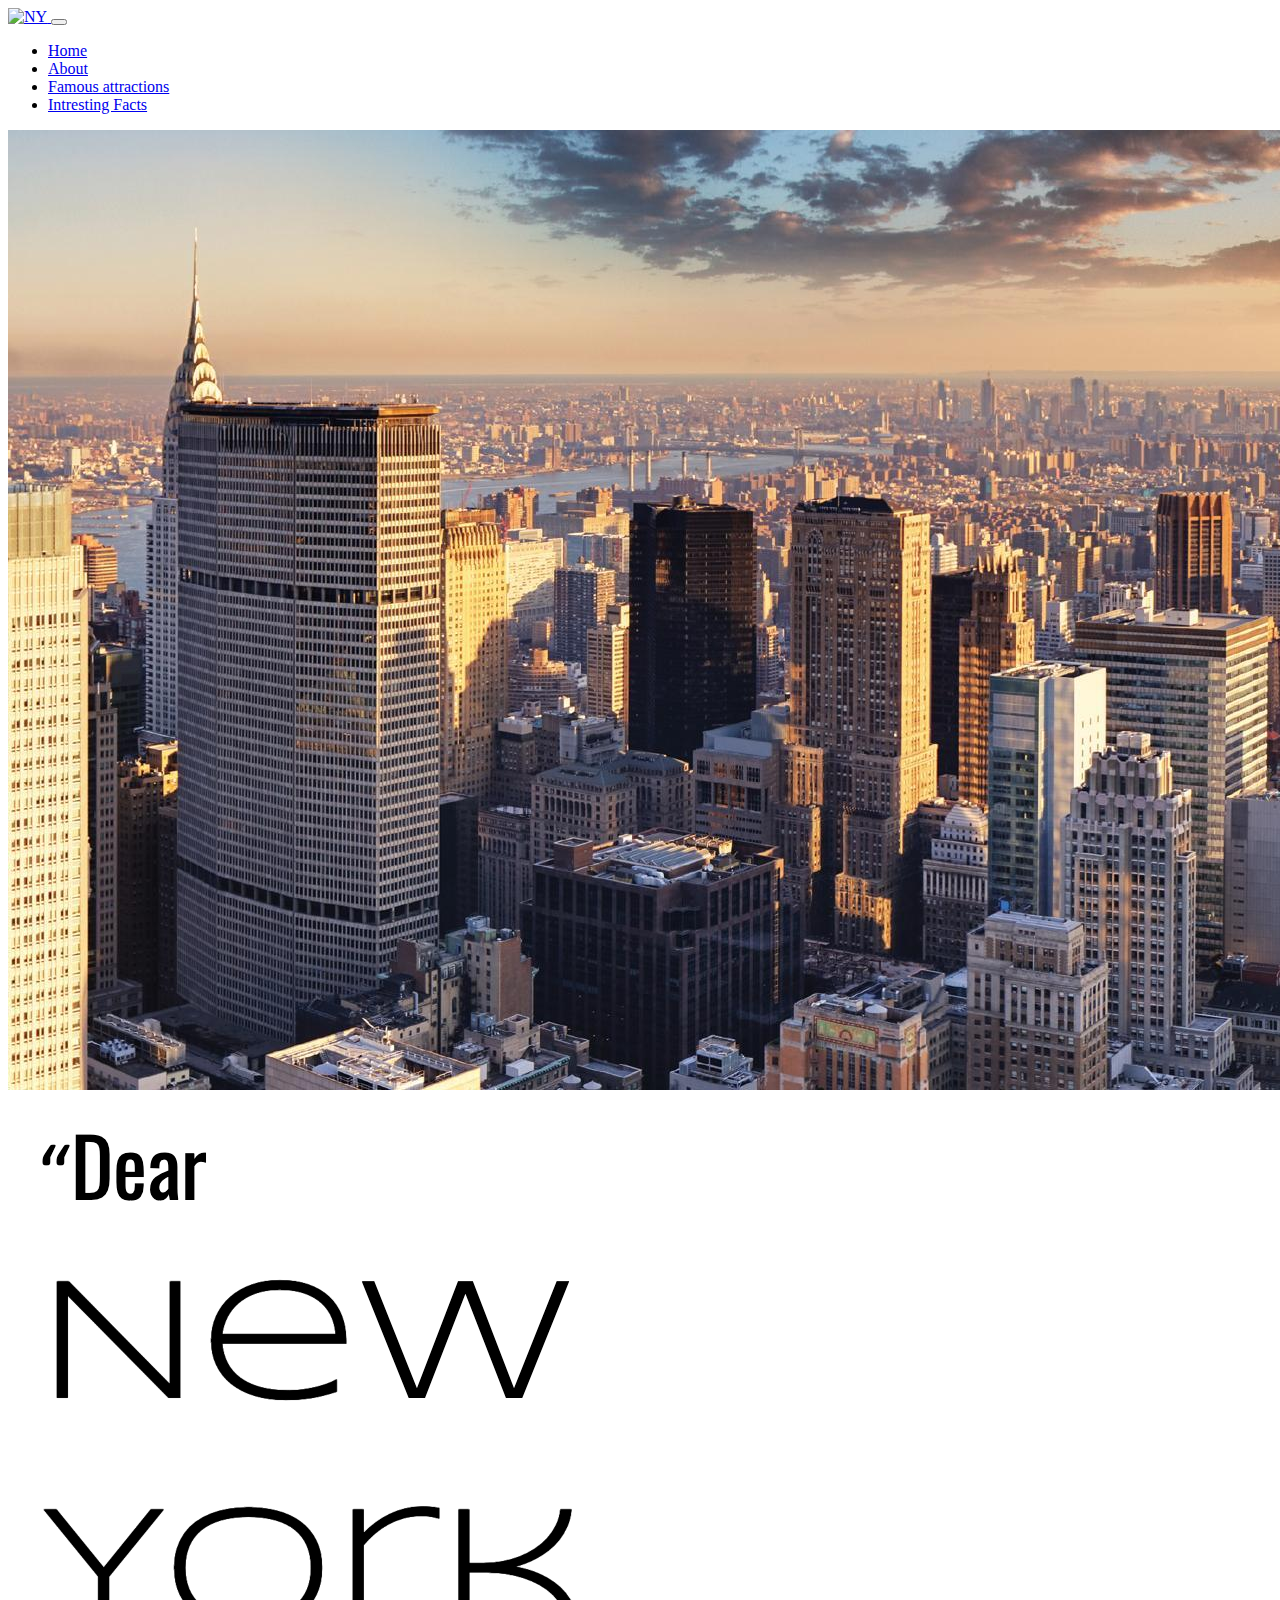
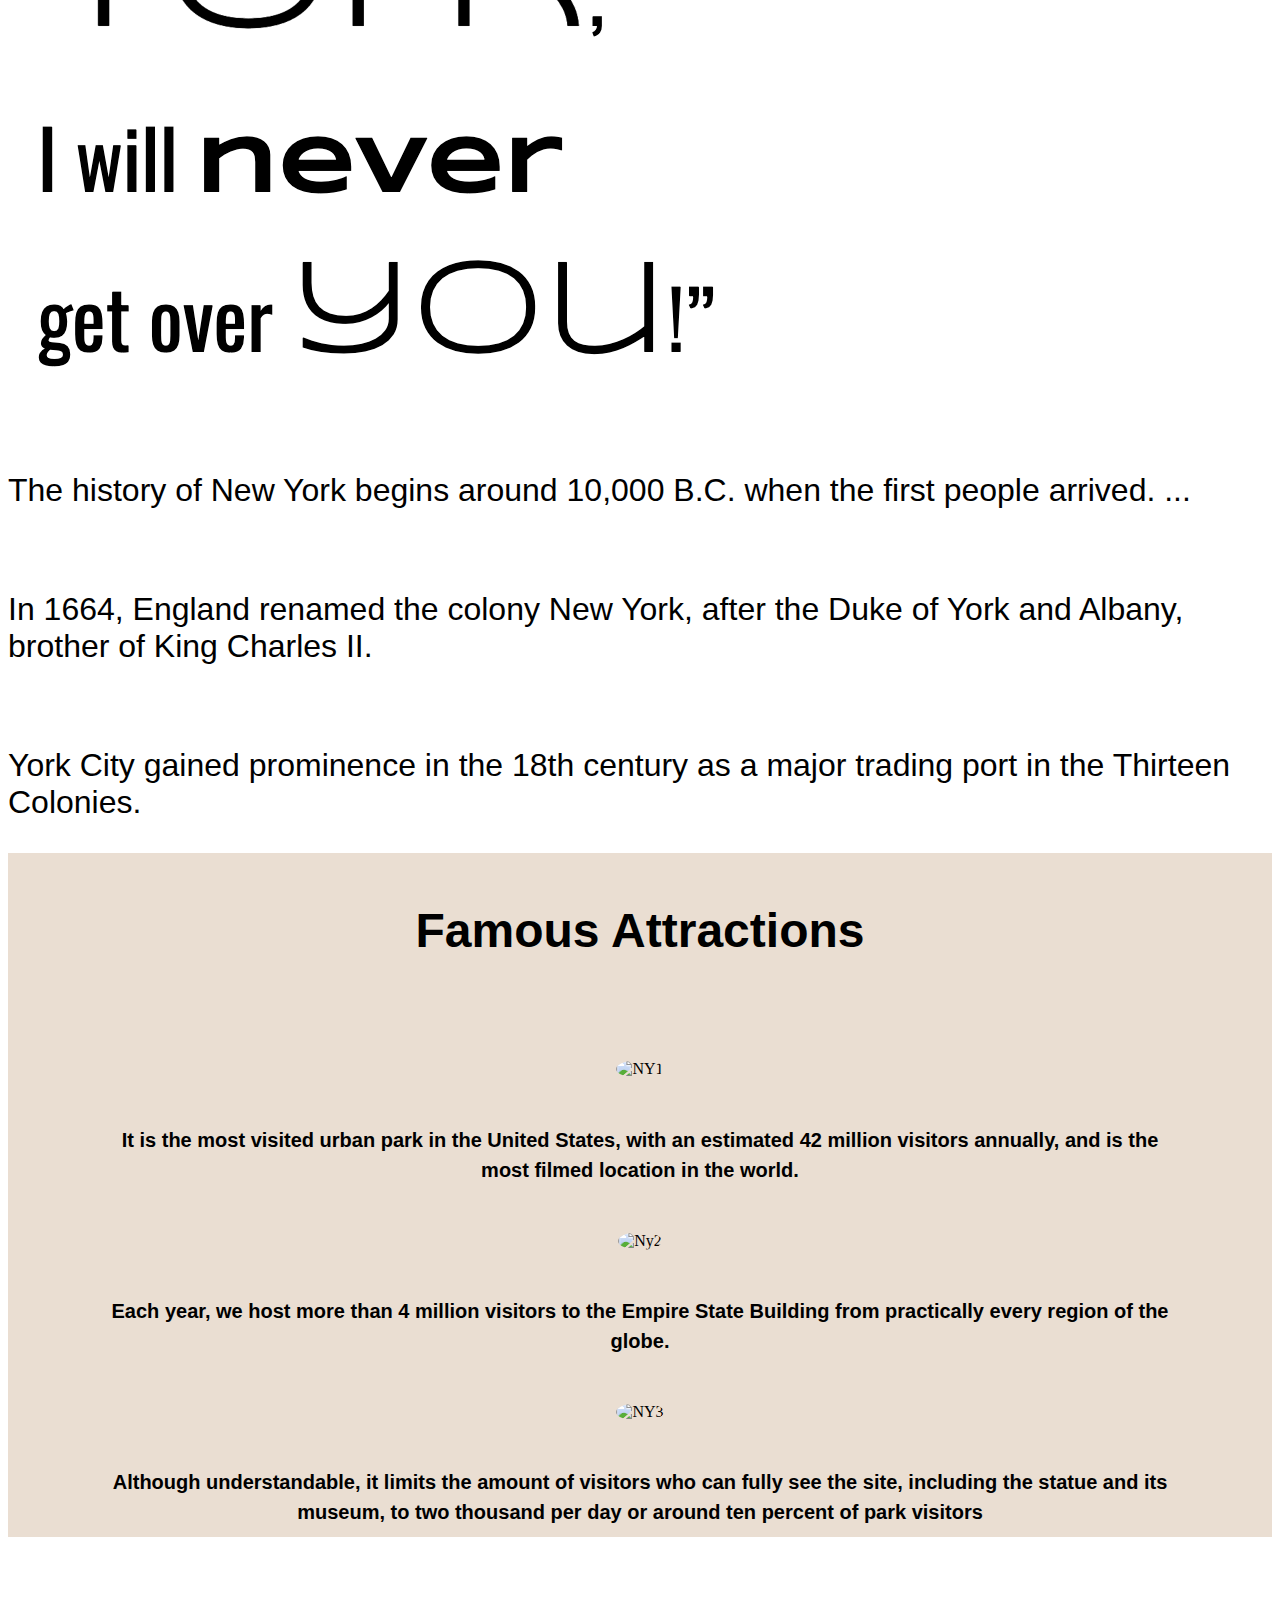
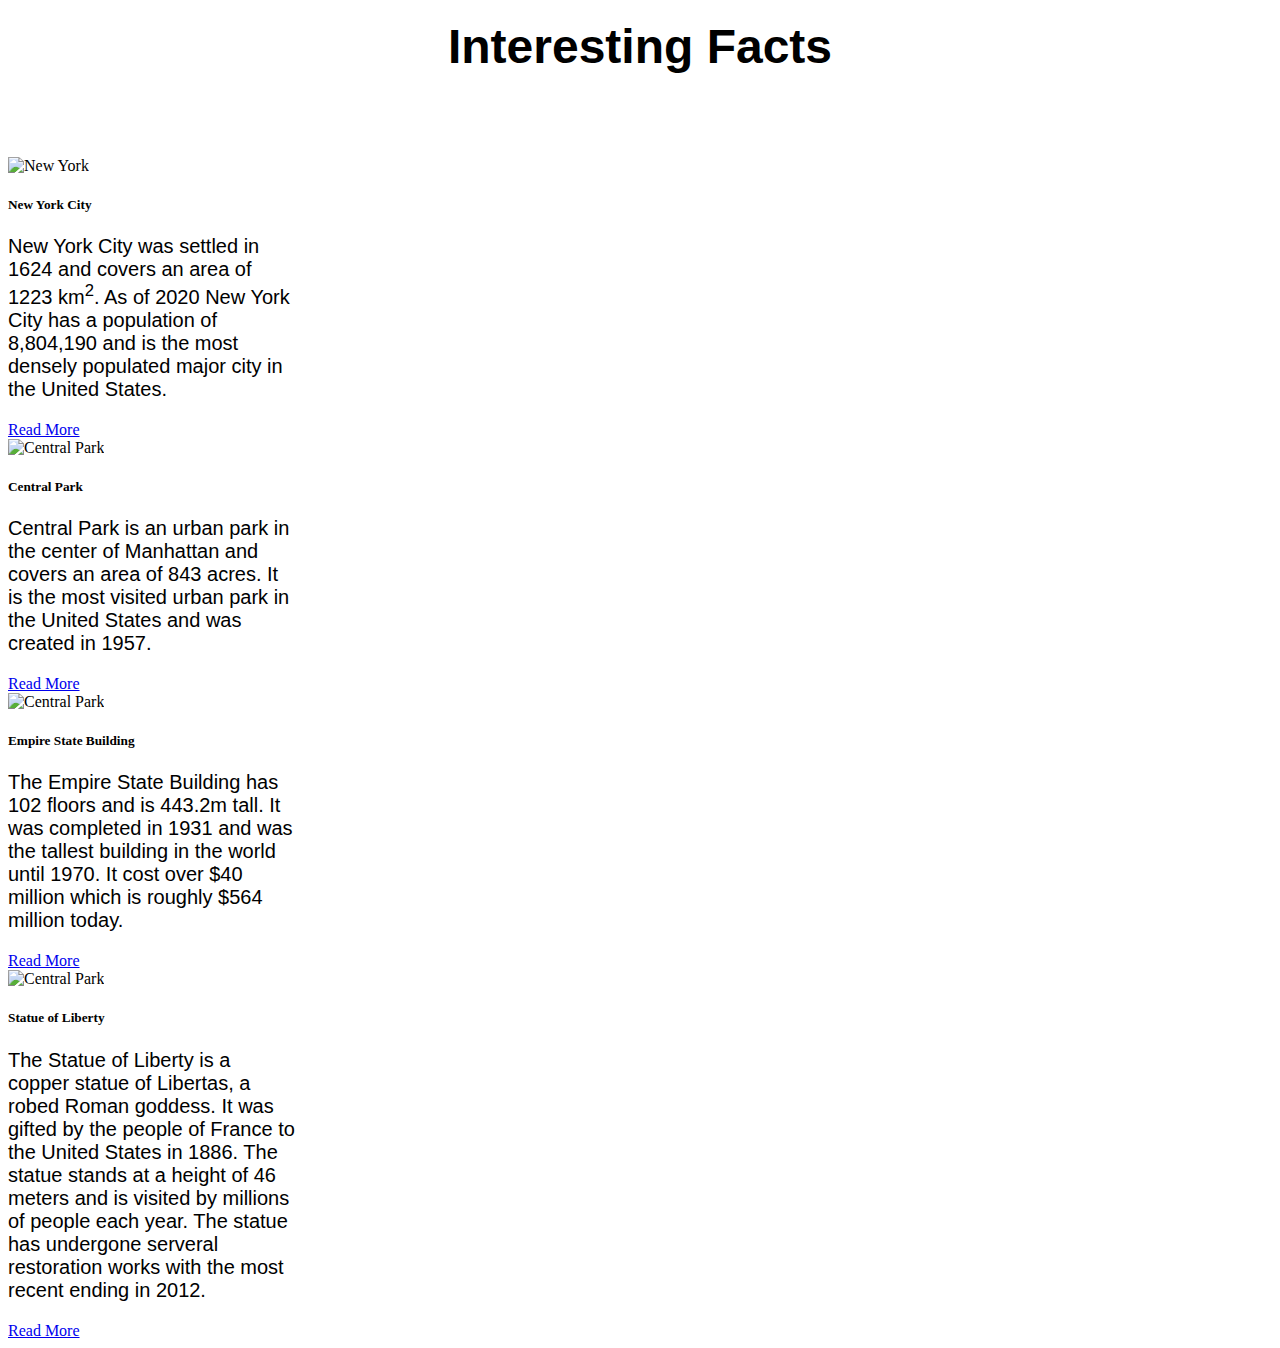
==== index.html @ 6ff28ce8 "added content" ====
<!DOCTYPE html>
<html>
    <head>
        <meta charset="utf-8">
        <meta name="viewport" content="width=device-width">
        <title>New York</title>
        <link rel="stylesheet" href="style.css">

        
        <link rel="stylesheet" href="https://cdnjs.cloudflare.com/ajax/libs/font-awesome/4.7.0/css/font-awesome.min.css">
        <script src="https://ajax.googleapis.com/ajax/libs/jquery/3.5.1/jquery.min.js"></script>
        <script src="https://cdnjs.cloudflare.com/ajax/libs/popper.js/1.16.0/umd/popper.min.js"></script>
        <script src="https://maxcdn.bootstrapcdn.com/bootstrap/4.5.2/js/bootstrap.min.js"></script>
        <link rel="stylesheet" href="style.css">
        <link href="https://cdn.jsdelivr.net/npm/bootstrap@5.1.3/dist/css/bootstrap.min.css" rel="stylesheet" integrity="sha384-1BmE4kWBq78iYhFldvKuhfTAU6auU8tT94WrHftjDbrCEXSU1oBoqyl2QvZ6jIW3" crossorigin="anonymous">
        <link rel="preconnect" href="https://fonts.googleapis.com">
        <link rel="preconnect" href="https://fonts.gstatic.com" crossorigin>
        <link href="https://fonts.googleapis.com/css2?family=Eczar:wght@500;600;700&display=swap" rel="stylesheet">
       
       
        <!-- Marina's styling -->
        <link href="http://fonts.cdnfonts.com/css/bohrdonni" rel="stylesheet">
        
        
        <!-- styling -->
    </head>

    <body>
        <!-- BOOTSTRAP 5 navbar -->
        <nav class="navbar navbar-expand-lg navbar-dark bg-dark">
            <div class="container-fluid">

              <a class="navbar-brand" href="#">
                <img src="images/NYlogo2.png" alt="NY" height="24" class="d-inline-block align-text-top">
              </a>

              <button class="navbar-toggler" type="button" data-bs-toggle="collapse" data-bs-target="#navbarNav" aria-controls="navbarNav" aria-expanded="false" aria-label="Toggle navigation">
                <span class="navbar-toggler-icon"></span>
              </button>

              <div class="collapse navbar-collapse" id="navbarNav">

                <ul class="navbar-nav me-auto mb-2 mb-lg-0">

                    <li class="nav-item">
                        <a class="nav-link active" aria-current="page" href="#home">Home</a>
                      </li>
                    <li class="nav-item">
                    <a class="nav-link active" aria-current="page" href="#about">About</a>
                  </li>
                  <li class="nav-item">
                    <a class="nav-link" href="#legends">Famous attractions</a>
                  </li>
                  <li class="nav-item">
                    <a class="nav-link" href="#facts">Intresting Facts</a>
                  </li>

              </div>

            </div>
          </nav>

        <!-- sections -->
        <div class="tab-content">

            <div id="home">
                <div>
                    <img class="NYintro" src="images/banner_new_york.jpeg" alt="New York picture">
                </div>


            </div>
            
 

        <div id="about">

            <div class="container">
                <div class="row">
                    <div class="col">
                        <img class="history" src="Screenshot 2021-11-25 at 15.51.31.png" alt="new york city">                    
                    </div>
                    <div class="col">
                        <!-- <h1>HISTORY</h1> -->
                        <p class="about-text">The history of New York begins around 10,000 B.C. when the first people arrived. ...</p>
                        <p class="about-text">In 1664, England renamed the colony New York, after the Duke of York and Albany, brother of King Charles II.</p>
                        <p class="about-text">York City gained prominence in the 18th century as a major trading port in the Thirteen Colonies.</p>
                    </div>
                </div>
            </div>
        
        </div>
            
         <div id="legends">
             <h1 class="h2title">Famous Attractions</h1>
             <div id="testimonial-carousel" class="carousel slide" data-bs-ride="carousel">
                            <div class="carousel-inner">
                                <div class="carousel-item active container-fluid">
                                    <img class="testimonial-image" src="images/NY_cp01.jpeg" alt="NY1">
                                    <h2 class="testimonial-text">It is the most visited urban park in the United States, with an estimated 42 million visitors annually, and is the most filmed location in the world.</h2>
                                </div>

                                <div class="carousel-item container-fluid">
                                    <img class="testimonial-image" src="images/NY_eb.jpeg" alt="Ny2">
                                    <h2 class="testimonial-text">Each year, we host more than 4 million visitors to the Empire State Building from practically every region of the globe.</h2>
                                    
                                    
                                </div>
                                <div class="carousel-item container-fluid">
                                    <img class="testimonial-image" src="images/NY_sl.jpeg" alt="NY3">
                                    <h2 class="testimonial-text"> Although understandable, it limits the amount of visitors who can fully see the site, including the statue and its museum, to two thousand per day or around ten percent of park visitors</h2>
                                    
                                </div>
                            </div>
                            <a class="carousel-control-prev" href="#testimonial-carousel" role="button" data-slide="prev">
                            <span class="carousel-control-prev-icon"></span>
                            </a>
                            <a class="carousel-control-next" href="#testimonial-carousel" role="button" data-slide="next">
                            <span class="carousel-control-next-icon"></span>
                            </a>
                            </div>
         </div>
        <h1>Interesting Facts</h1>
        <div id="facts" class="container"> 

            <div class="row">
                <div class="col">
                    <div class="card" style="width: 18rem;">
                        <img src="images/NewYorkCityCard.jpg" class="card-img-top" alt="New York">
                        <div class="card-body">
                          <h5 class="card-title">New York City</h5>
                          <p class="card-text">New York City was settled in 1624 and covers an area of 1223 km<sup>2</sup>. As of 2020 New York City has a population of 8,804,190 and is the most densely populated major city in the United States.</p>
                          <a href="https://en.wikipedia.org/wiki/New_York_City" class="btn btn-success">Read More</a>
                        </div>
                    </div>
                </div>

                <div class="col">
                    <div class="card" style="width: 18rem;">
                        <img src="images/CentralParkCard.jpg" class="card-img-top" alt="Central Park">
                        <div class="card-body">
                          <h5 class="card-title">Central Park</h5>
                          <p class="card-text">Central Park is an urban park in the center of Manhattan and covers an area of 843 acres. It is the most visited urban park in the United States and was created in 1957.</p>
                          <a href="https://en.wikipedia.org/wiki/Central_Park" class="btn btn-success">Read More</a>
                        </div>
                    </div>
                </div>
                <div class="col">
                    <div class="card" style="width: 18rem;">
                        <img src="images/EmpireStateBuildingCard.jpg" class="card-img-top" alt="Central Park">
                        <div class="card-body">
                          <h5 class="card-title">Empire State Building</h5>
                          <p class="card-text">The Empire State Building has 102 floors and is 443.2m tall. It was completed in 1931 and was the tallest building in the world until 1970. It cost over $40 million which is roughly $564 million today.</p>
                          <a href="https://en.wikipedia.org/wiki/Empire_State_Building" class="btn btn-success">Read More</a>
                        </div>
                    </div>
                </div>
                <div class="col">
                    <div class="card" style="width: 18rem;">
                        <img src="images/StatueOfLibertyCard.jpg" class="card-img-top" alt="Central Park">
                        <div class="card-body">
                          <h5 class="card-title">Statue of Liberty</h5>
                          <p class="card-text">The Statue of Liberty is a copper statue of Libertas, a robed Roman goddess. It was gifted by the people of France to the United States in 1886. The statue stands at a height of 46 meters and is visited by millions of people each year. The statue has undergone serveral restoration works with the most recent ending in 2012.</p>
                          <a href="https://en.wikipedia.org/wiki/Statue_of_Liberty" class="btn btn-success">Read More</a>
                        </div>
                    </div>
                </div>
            </div>
        </div>
        </div>
    </body>
</html>
---- style.css ----
.body {
    font-family:Verdana, Geneva, Tahoma, sans-serif;
    background-color:  #8a4501;
    text-align: center;
}

#home {
  text-align: center;
  size: 200%;
}


.img_car {
    border-radius: 50%;
}

.testimonial-text {
    font-size: 1rem;
    line-height: 1.5;
    padding: 10px 100px 10px 100px;
    font-family: 'BohrDonni', sans-serif;
    font-size: 20px;
  }
  
  .testimonial-image {
    margin: 40%;
    width: 20%;
    border-radius: 100%;
    margin: 20px;
  }
#testimonial-carousel{
    text-align: center;
}

/* .main_title {
    text-align: center;
    font-family: 'Eczar', serif;
    font-weight: 700;
    font-size: 64px;
    color: #5cb85c;
    margin-top: 8%;
    margin-bottom: 8%;
} */

.main_img {
   width: 80%;  
}

/* h2{
    font-family: 'BohrDonni', sans-serif;
    font-size: 3rem;
    text-align: center; */

h1{
    font-family: 'BohrDonni', sans-serif;
    font-size: 3rem;
    text-align: center;
    padding: 50px;
}

.history{
    size: 40%;
}

p{
    font-family: 'BohrDonni', sans-serif;
    font-size: 20px;

}
.about-text{
    font-family: 'BohrDonni', sans-serif;
    font-size: 32px;
    padding-top: 50px;

}
/* .h2title{
    font-size: 80px;
} */
#legends{
    background-color:#eaded2;
}
---- style.css ----
.body {
    font-family:Verdana, Geneva, Tahoma, sans-serif;
    background-color:  #8a4501;
    text-align: center;
}

#home {
  text-align: center;
  size: 200%;
}


.img_car {
    border-radius: 50%;
}

.testimonial-text {
    font-size: 1rem;
    line-height: 1.5;
    padding: 10px 100px 10px 100px;
    font-family: 'BohrDonni', sans-serif;
    font-size: 20px;
  }
  
  .testimonial-image {
    margin: 40%;
    width: 20%;
    border-radius: 100%;
    margin: 20px;
  }
#testimonial-carousel{
    text-align: center;
}

/* .main_title {
    text-align: center;
    font-family: 'Eczar', serif;
    font-weight: 700;
    font-size: 64px;
    color: #5cb85c;
    margin-top: 8%;
    margin-bottom: 8%;
} */

.main_img {
   width: 80%;  
}

/* h2{
    font-family: 'BohrDonni', sans-serif;
    font-size: 3rem;
    text-align: center; */

h1{
    font-family: 'BohrDonni', sans-serif;
    font-size: 3rem;
    text-align: center;
    padding: 50px;
}

.history{
    size: 40%;
}

p{
    font-family: 'BohrDonni', sans-serif;
    font-size: 20px;

}
.about-text{
    font-family: 'BohrDonni', sans-serif;
    font-size: 32px;
    padding-top: 50px;

}
/* .h2title{
    font-size: 80px;
} */
#legends{
    background-color:#eaded2;
}
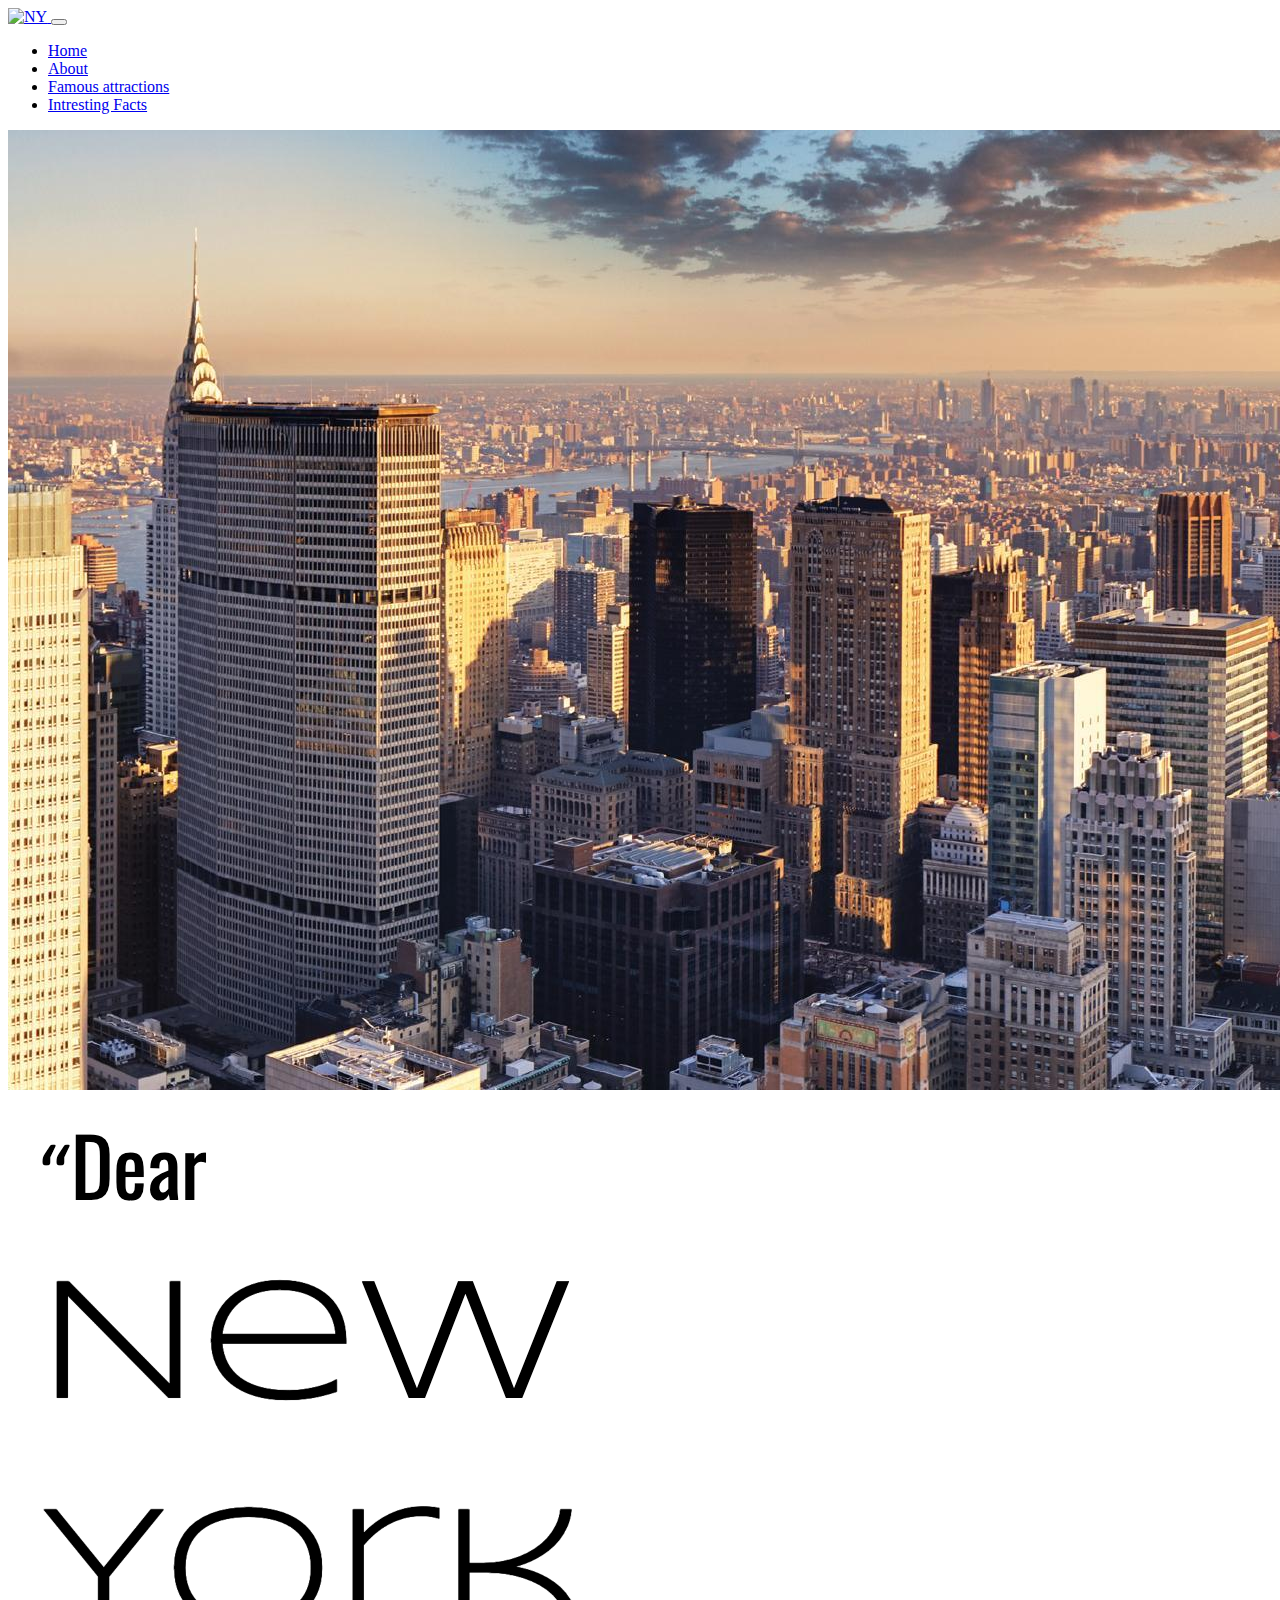
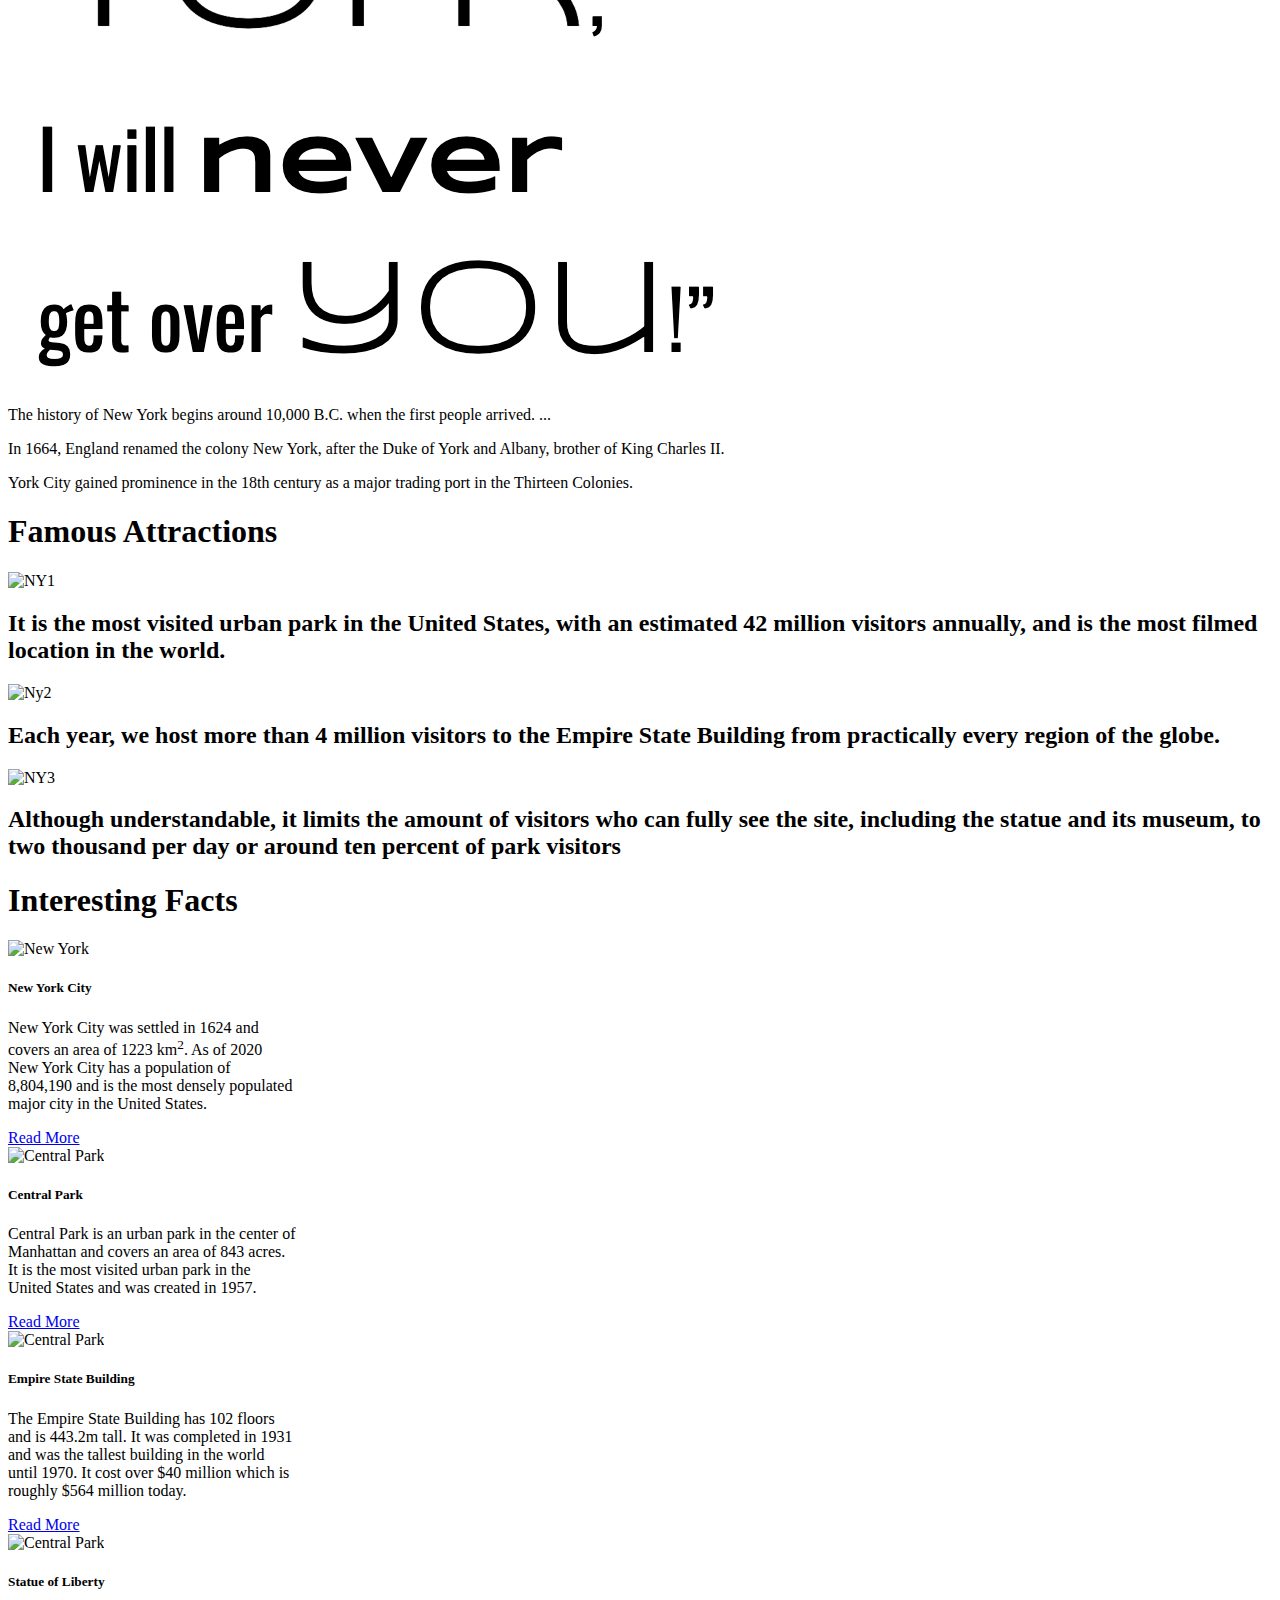
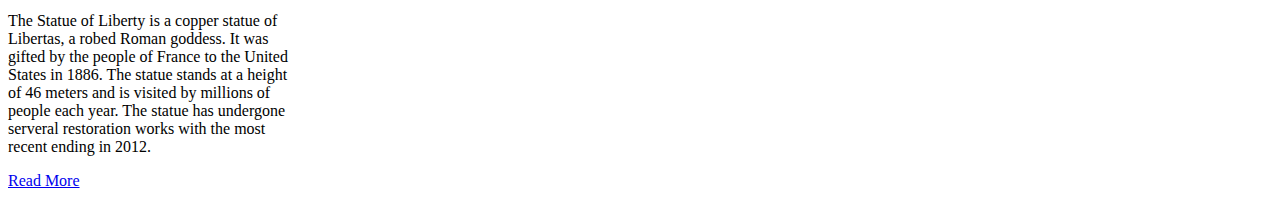
==== commit f5df7b3e: "Copy of original" ====
--- a/index.html
+++ b/index.html
@@ -1,172 +1,172 @@
-<!DOCTYPE html>
-<html>
-    <head>
-        <meta charset="utf-8">
-        <meta name="viewport" content="width=device-width">
-        <title>New York</title>
-        <link rel="stylesheet" href="style.css">
-
-        
-        <link rel="stylesheet" href="https://cdnjs.cloudflare.com/ajax/libs/font-awesome/4.7.0/css/font-awesome.min.css">
-        <script src="https://ajax.googleapis.com/ajax/libs/jquery/3.5.1/jquery.min.js"></script>
-        <script src="https://cdnjs.cloudflare.com/ajax/libs/popper.js/1.16.0/umd/popper.min.js"></script>
-        <script src="https://maxcdn.bootstrapcdn.com/bootstrap/4.5.2/js/bootstrap.min.js"></script>
-        <link rel="stylesheet" href="style.css">
-        <link href="https://cdn.jsdelivr.net/npm/bootstrap@5.1.3/dist/css/bootstrap.min.css" rel="stylesheet" integrity="sha384-1BmE4kWBq78iYhFldvKuhfTAU6auU8tT94WrHftjDbrCEXSU1oBoqyl2QvZ6jIW3" crossorigin="anonymous">
-        <link rel="preconnect" href="https://fonts.googleapis.com">
-        <link rel="preconnect" href="https://fonts.gstatic.com" crossorigin>
-        <link href="https://fonts.googleapis.com/css2?family=Eczar:wght@500;600;700&display=swap" rel="stylesheet">
-       
-       
-        <!-- Marina's styling -->
-        <link href="http://fonts.cdnfonts.com/css/bohrdonni" rel="stylesheet">
-        
-        
-        <!-- styling -->
-    </head>
-
-    <body>
-        <!-- BOOTSTRAP 5 navbar -->
-        <nav class="navbar navbar-expand-lg navbar-dark bg-dark">
-            <div class="container-fluid">
-
-              <a class="navbar-brand" href="#">
-                <img src="images/NYlogo2.png" alt="NY" height="24" class="d-inline-block align-text-top">
-              </a>
-
-              <button class="navbar-toggler" type="button" data-bs-toggle="collapse" data-bs-target="#navbarNav" aria-controls="navbarNav" aria-expanded="false" aria-label="Toggle navigation">
-                <span class="navbar-toggler-icon"></span>
-              </button>
-
-              <div class="collapse navbar-collapse" id="navbarNav">
-
-                <ul class="navbar-nav me-auto mb-2 mb-lg-0">
-
-                    <li class="nav-item">
-                        <a class="nav-link active" aria-current="page" href="#home">Home</a>
-                      </li>
-                    <li class="nav-item">
-                    <a class="nav-link active" aria-current="page" href="#about">About</a>
-                  </li>
-                  <li class="nav-item">
-                    <a class="nav-link" href="#legends">Famous attractions</a>
-                  </li>
-                  <li class="nav-item">
-                    <a class="nav-link" href="#facts">Intresting Facts</a>
-                  </li>
-
-              </div>
-
-            </div>
-          </nav>
-
-        <!-- sections -->
-        <div class="tab-content">
-
-            <div id="home">
-                <div>
-                    <img class="NYintro" src="images/banner_new_york.jpeg" alt="New York picture">
-                </div>
-
-
-            </div>
-            
- 
-
-        <div id="about">
-
-            <div class="container">
-                <div class="row">
-                    <div class="col">
-                        <img class="history" src="Screenshot 2021-11-25 at 15.51.31.png" alt="new york city">                    
-                    </div>
-                    <div class="col">
-                        <!-- <h1>HISTORY</h1> -->
-                        <p class="about-text">The history of New York begins around 10,000 B.C. when the first people arrived. ...</p>
-                        <p class="about-text">In 1664, England renamed the colony New York, after the Duke of York and Albany, brother of King Charles II.</p>
-                        <p class="about-text">York City gained prominence in the 18th century as a major trading port in the Thirteen Colonies.</p>
-                    </div>
-                </div>
-            </div>
-        
-        </div>
-            
-         <div id="legends">
-             <h1 class="h2title">Famous Attractions</h1>
-             <div id="testimonial-carousel" class="carousel slide" data-bs-ride="carousel">
-                            <div class="carousel-inner">
-                                <div class="carousel-item active container-fluid">
-                                    <img class="testimonial-image" src="images/NY_cp01.jpeg" alt="NY1">
-                                    <h2 class="testimonial-text">It is the most visited urban park in the United States, with an estimated 42 million visitors annually, and is the most filmed location in the world.</h2>
-                                </div>
-
-                                <div class="carousel-item container-fluid">
-                                    <img class="testimonial-image" src="images/NY_eb.jpeg" alt="Ny2">
-                                    <h2 class="testimonial-text">Each year, we host more than 4 million visitors to the Empire State Building from practically every region of the globe.</h2>
-                                    
-                                    
-                                </div>
-                                <div class="carousel-item container-fluid">
-                                    <img class="testimonial-image" src="images/NY_sl.jpeg" alt="NY3">
-                                    <h2 class="testimonial-text"> Although understandable, it limits the amount of visitors who can fully see the site, including the statue and its museum, to two thousand per day or around ten percent of park visitors</h2>
-                                    
-                                </div>
-                            </div>
-                            <a class="carousel-control-prev" href="#testimonial-carousel" role="button" data-slide="prev">
-                            <span class="carousel-control-prev-icon"></span>
-                            </a>
-                            <a class="carousel-control-next" href="#testimonial-carousel" role="button" data-slide="next">
-                            <span class="carousel-control-next-icon"></span>
-                            </a>
-                            </div>
-         </div>
-        <h1>Interesting Facts</h1>
-        <div id="facts" class="container"> 
-
-            <div class="row">
-                <div class="col">
-                    <div class="card" style="width: 18rem;">
-                        <img src="images/NewYorkCityCard.jpg" class="card-img-top" alt="New York">
-                        <div class="card-body">
-                          <h5 class="card-title">New York City</h5>
-                          <p class="card-text">New York City was settled in 1624 and covers an area of 1223 km<sup>2</sup>. As of 2020 New York City has a population of 8,804,190 and is the most densely populated major city in the United States.</p>
-                          <a href="https://en.wikipedia.org/wiki/New_York_City" class="btn btn-success">Read More</a>
-                        </div>
-                    </div>
-                </div>
-
-                <div class="col">
-                    <div class="card" style="width: 18rem;">
-                        <img src="images/CentralParkCard.jpg" class="card-img-top" alt="Central Park">
-                        <div class="card-body">
-                          <h5 class="card-title">Central Park</h5>
-                          <p class="card-text">Central Park is an urban park in the center of Manhattan and covers an area of 843 acres. It is the most visited urban park in the United States and was created in 1957.</p>
-                          <a href="https://en.wikipedia.org/wiki/Central_Park" class="btn btn-success">Read More</a>
-                        </div>
-                    </div>
-                </div>
-                <div class="col">
-                    <div class="card" style="width: 18rem;">
-                        <img src="images/EmpireStateBuildingCard.jpg" class="card-img-top" alt="Central Park">
-                        <div class="card-body">
-                          <h5 class="card-title">Empire State Building</h5>
-                          <p class="card-text">The Empire State Building has 102 floors and is 443.2m tall. It was completed in 1931 and was the tallest building in the world until 1970. It cost over $40 million which is roughly $564 million today.</p>
-                          <a href="https://en.wikipedia.org/wiki/Empire_State_Building" class="btn btn-success">Read More</a>
-                        </div>
-                    </div>
-                </div>
-                <div class="col">
-                    <div class="card" style="width: 18rem;">
-                        <img src="images/StatueOfLibertyCard.jpg" class="card-img-top" alt="Central Park">
-                        <div class="card-body">
-                          <h5 class="card-title">Statue of Liberty</h5>
-                          <p class="card-text">The Statue of Liberty is a copper statue of Libertas, a robed Roman goddess. It was gifted by the people of France to the United States in 1886. The statue stands at a height of 46 meters and is visited by millions of people each year. The statue has undergone serveral restoration works with the most recent ending in 2012.</p>
-                          <a href="https://en.wikipedia.org/wiki/Statue_of_Liberty" class="btn btn-success">Read More</a>
-                        </div>
-                    </div>
-                </div>
-            </div>
-        </div>
-        </div>
-    </body>
-</html>
+<!DOCTYPE html>
+<html>
+    <head>
+        <meta charset="utf-8">
+        <meta name="viewport" content="width=device-width">
+        <title>New York</title>
+        <link rel="stylesheet" href="style.css">
+
+        
+        <link rel="stylesheet" href="https://cdnjs.cloudflare.com/ajax/libs/font-awesome/4.7.0/css/font-awesome.min.css">
+        <script src="https://ajax.googleapis.com/ajax/libs/jquery/3.5.1/jquery.min.js"></script>
+        <script src="https://cdnjs.cloudflare.com/ajax/libs/popper.js/1.16.0/umd/popper.min.js"></script>
+        <script src="https://maxcdn.bootstrapcdn.com/bootstrap/4.5.2/js/bootstrap.min.js"></script>
+        <link rel="stylesheet" href="style.css">
+        <link href="https://cdn.jsdelivr.net/npm/bootstrap@5.1.3/dist/css/bootstrap.min.css" rel="stylesheet" integrity="sha384-1BmE4kWBq78iYhFldvKuhfTAU6auU8tT94WrHftjDbrCEXSU1oBoqyl2QvZ6jIW3" crossorigin="anonymous">
+        <link rel="preconnect" href="https://fonts.googleapis.com">
+        <link rel="preconnect" href="https://fonts.gstatic.com" crossorigin>
+        <link href="https://fonts.googleapis.com/css2?family=Eczar:wght@500;600;700&display=swap" rel="stylesheet">
+       
+       
+        <!-- Marina's styling -->
+        <link href="http://fonts.cdnfonts.com/css/bohrdonni" rel="stylesheet">
+        
+        
+        <!-- styling -->
+    </head>
+
+    <body>
+        <!-- BOOTSTRAP 5 navbar -->
+        <nav class="navbar navbar-expand-lg navbar-dark bg-dark">
+            <div class="container-fluid">
+
+              <a class="navbar-brand" href="#">
+                <img src="images/NYlogo2.png" alt="NY" height="24" class="d-inline-block align-text-top">
+              </a>
+
+              <button class="navbar-toggler" type="button" data-bs-toggle="collapse" data-bs-target="#navbarNav" aria-controls="navbarNav" aria-expanded="false" aria-label="Toggle navigation">
+                <span class="navbar-toggler-icon"></span>
+              </button>
+
+              <div class="collapse navbar-collapse" id="navbarNav">
+
+                <ul class="navbar-nav me-auto mb-2 mb-lg-0">
+
+                    <li class="nav-item">
+                        <a class="nav-link active" aria-current="page" href="#home">Home</a>
+                      </li>
+                    <li class="nav-item">
+                    <a class="nav-link active" aria-current="page" href="#about">About</a>
+                  </li>
+                  <li class="nav-item">
+                    <a class="nav-link" href="#legends">Famous attractions</a>
+                  </li>
+                  <li class="nav-item">
+                    <a class="nav-link" href="#facts">Intresting Facts</a>
+                  </li>
+
+              </div>
+
+            </div>
+          </nav>
+
+        <!-- sections -->
+        <div class="tab-content">
+
+            <div id="home">
+                <div>
+                    <img class="NYintro" src="images/banner_new_york.jpeg" alt="New York picture">
+                </div>
+
+
+            </div>
+            
+ 
+
+        <div id="about">
+
+            <div class="container">
+                <div class="row">
+                    <div class="col">
+                        <img class="history" src="Screenshot 2021-11-25 at 15.51.31.png" alt="new york city">                    
+                    </div>
+                    <div class="col">
+                        <!-- <h1>HISTORY</h1> -->
+                        <p class="about-text">The history of New York begins around 10,000 B.C. when the first people arrived. ...</p>
+                        <p class="about-text">In 1664, England renamed the colony New York, after the Duke of York and Albany, brother of King Charles II.</p>
+                        <p class="about-text">York City gained prominence in the 18th century as a major trading port in the Thirteen Colonies.</p>
+                    </div>
+                </div>
+            </div>
+        
+        </div>
+            
+         <div id="legends" class="container-fluid">
+             <h1 class="h2title">Famous Attractions</h1>
+             <div id="testimonial-carousel" class="carousel slide" data-bs-ride="carousel">
+                            <div class="carousel-inner">
+                                <div class="carousel-item active container-fluid">
+                                    <img class="testimonial-image" src="images/NY_cp01.jpeg" alt="NY1">
+                                    <h2 class="testimonial-text">It is the most visited urban park in the United States, with an estimated 42 million visitors annually, and is the most filmed location in the world.</h2>
+                                </div>
+
+                                <div class="carousel-item container-fluid">
+                                    <img class="testimonial-image" src="images/NY_eb.jpeg" alt="Ny2">
+                                    <h2 class="testimonial-text">Each year, we host more than 4 million visitors to the Empire State Building from practically every region of the globe.</h2>
+                                    
+                                    
+                                </div>
+                                <div class="carousel-item container-fluid">
+                                    <img class="testimonial-image" src="images/NY_sl.jpeg" alt="NY3">
+                                    <h2 class="testimonial-text"> Although understandable, it limits the amount of visitors who can fully see the site, including the statue and its museum, to two thousand per day or around ten percent of park visitors</h2>
+                                    
+                                </div>
+                            </div>
+                            <a class="carousel-control-prev" href="#testimonial-carousel" role="button" data-slide="prev">
+                            <span class="carousel-control-prev-icon"></span>
+                            </a>
+                            <a class="carousel-control-next" href="#testimonial-carousel" role="button" data-slide="next">
+                            <span class="carousel-control-next-icon"></span>
+                            </a>
+                            </div>
+         </div>
+        <h1>Interesting Facts</h1>
+        <div id="facts" class="container"> 
+
+            <div class="row">
+                <div class="col">
+                    <div class="card" style="width: 18rem;">
+                        <img src="images/NewYorkCityCard.jpg" class="card-img-top" alt="New York">
+                        <div class="card-body">
+                          <h5 class="card-title">New York City</h5>
+                          <p class="card-text">New York City was settled in 1624 and covers an area of 1223 km<sup>2</sup>. As of 2020 New York City has a population of 8,804,190 and is the most densely populated major city in the United States.</p>
+                          <a href="https://en.wikipedia.org/wiki/New_York_City" class="btn btn-success">Read More</a>
+                        </div>
+                    </div>
+                </div>
+
+                <div class="col">
+                    <div class="card" style="width: 18rem;">
+                        <img src="images/CentralParkCard.jpg" class="card-img-top" alt="Central Park">
+                        <div class="card-body">
+                          <h5 class="card-title">Central Park</h5>
+                          <p class="card-text">Central Park is an urban park in the center of Manhattan and covers an area of 843 acres. It is the most visited urban park in the United States and was created in 1957.</p>
+                          <a href="https://en.wikipedia.org/wiki/Central_Park" class="btn btn-success">Read More</a>
+                        </div>
+                    </div>
+                </div>
+                <div class="col">
+                    <div class="card" style="width: 18rem;">
+                        <img src="images/EmpireStateBuildingCard.jpg" class="card-img-top" alt="Central Park">
+                        <div class="card-body">
+                          <h5 class="card-title">Empire State Building</h5>
+                          <p class="card-text">The Empire State Building has 102 floors and is 443.2m tall. It was completed in 1931 and was the tallest building in the world until 1970. It cost over $40 million which is roughly $564 million today.</p>
+                          <a href="https://en.wikipedia.org/wiki/Empire_State_Building" class="btn btn-success">Read More</a>
+                        </div>
+                    </div>
+                </div>
+                <div class="col">
+                    <div class="card" style="width: 18rem;">
+                        <img src="images/StatueOfLibertyCard.jpg" class="card-img-top" alt="Central Park">
+                        <div class="card-body">
+                          <h5 class="card-title">Statue of Liberty</h5>
+                          <p class="card-text">The Statue of Liberty is a copper statue of Libertas, a robed Roman goddess. It was gifted by the people of France to the United States in 1886. The statue stands at a height of 46 meters and is visited by millions of people each year. The statue has undergone serveral restoration works with the most recent ending in 2012.</p>
+                          <a href="https://en.wikipedia.org/wiki/Statue_of_Liberty" class="btn btn-success">Read More</a>
+                        </div>
+                    </div>
+                </div>
+            </div>
+        </div>
+        </div>
+    </body>
+</html>
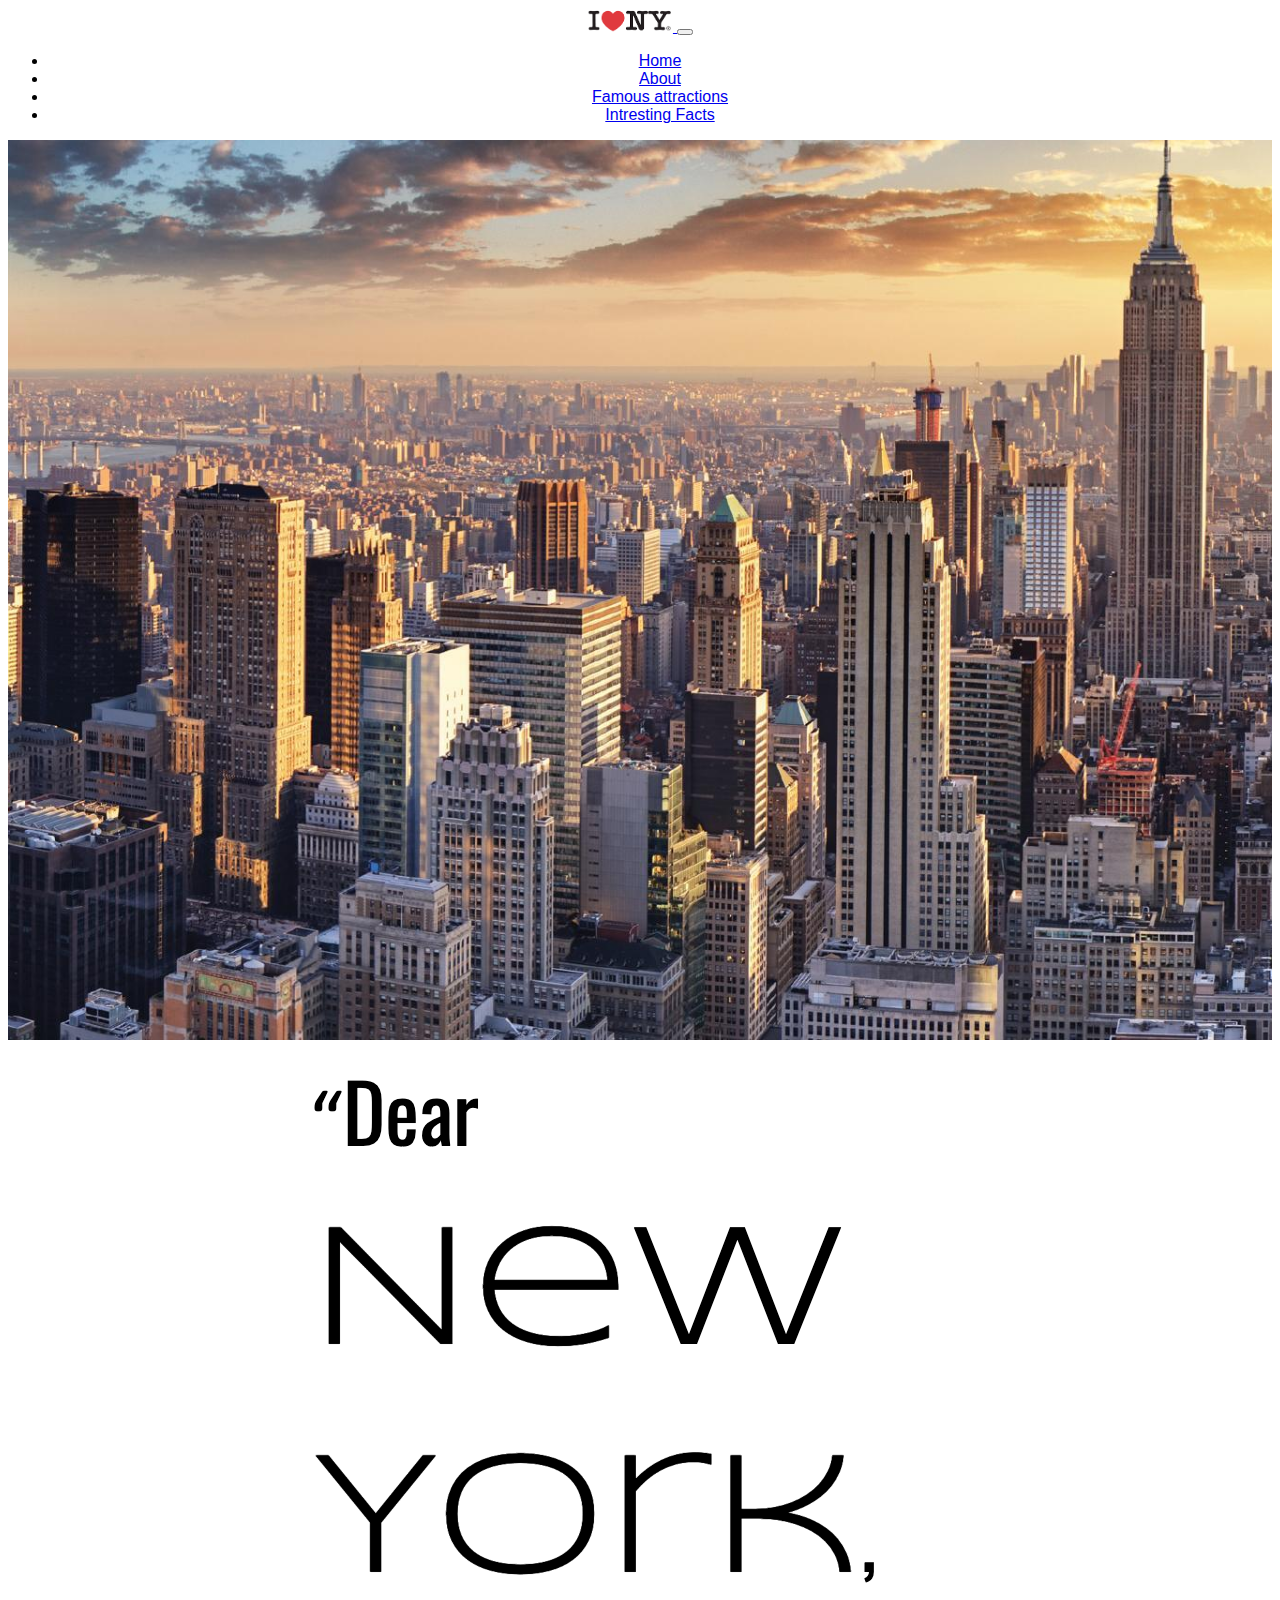
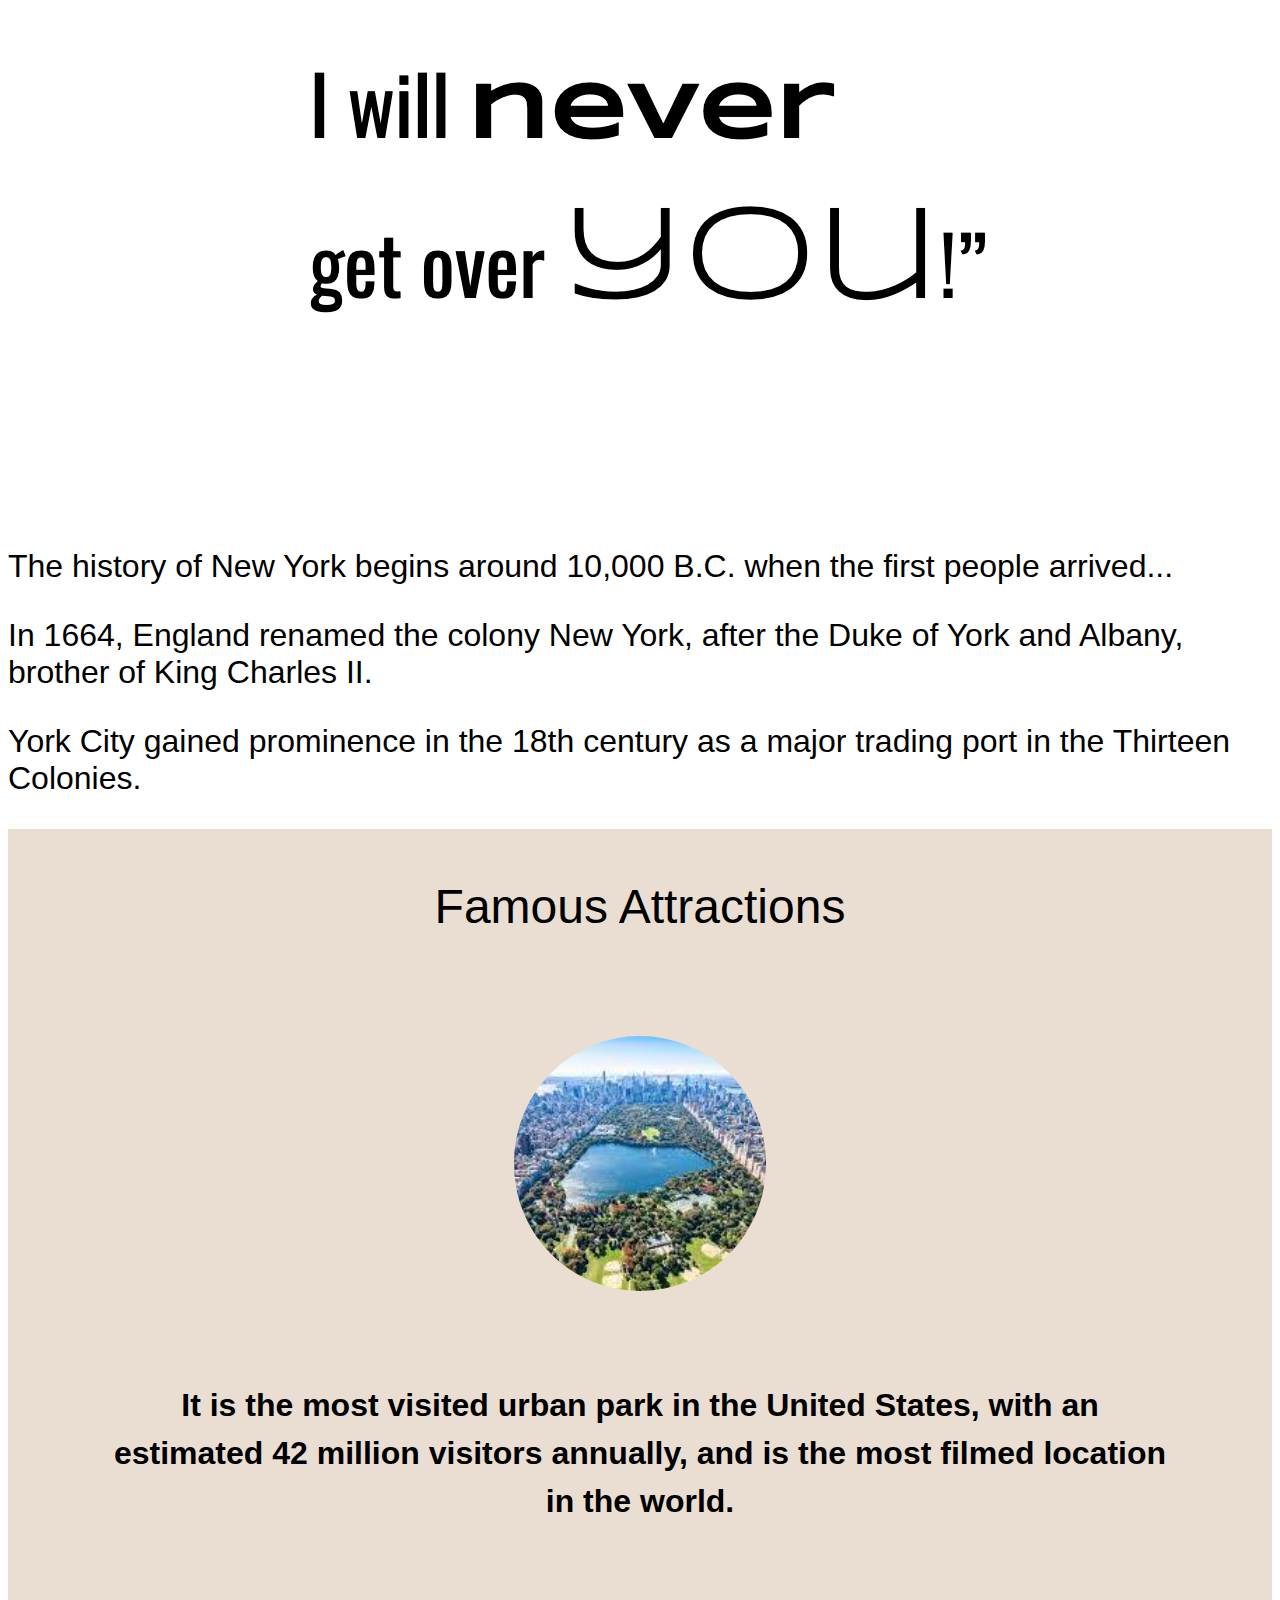
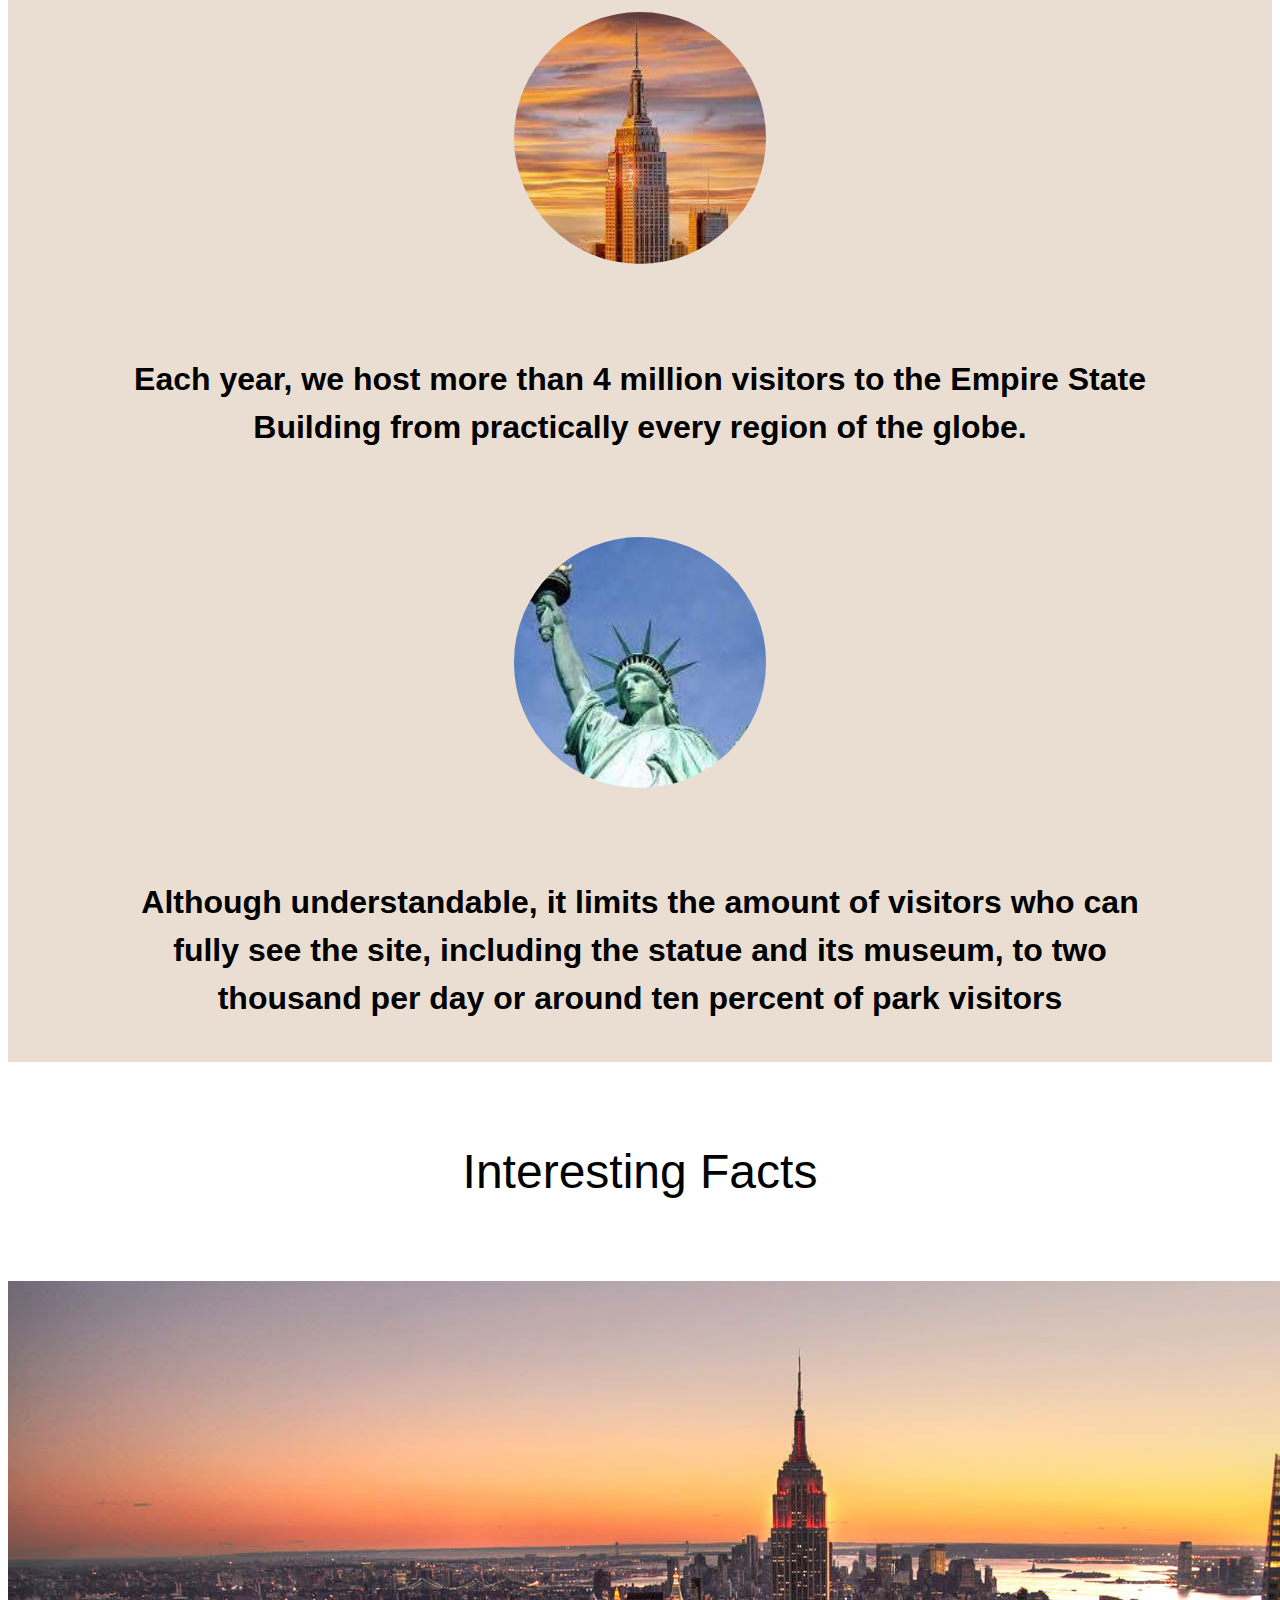
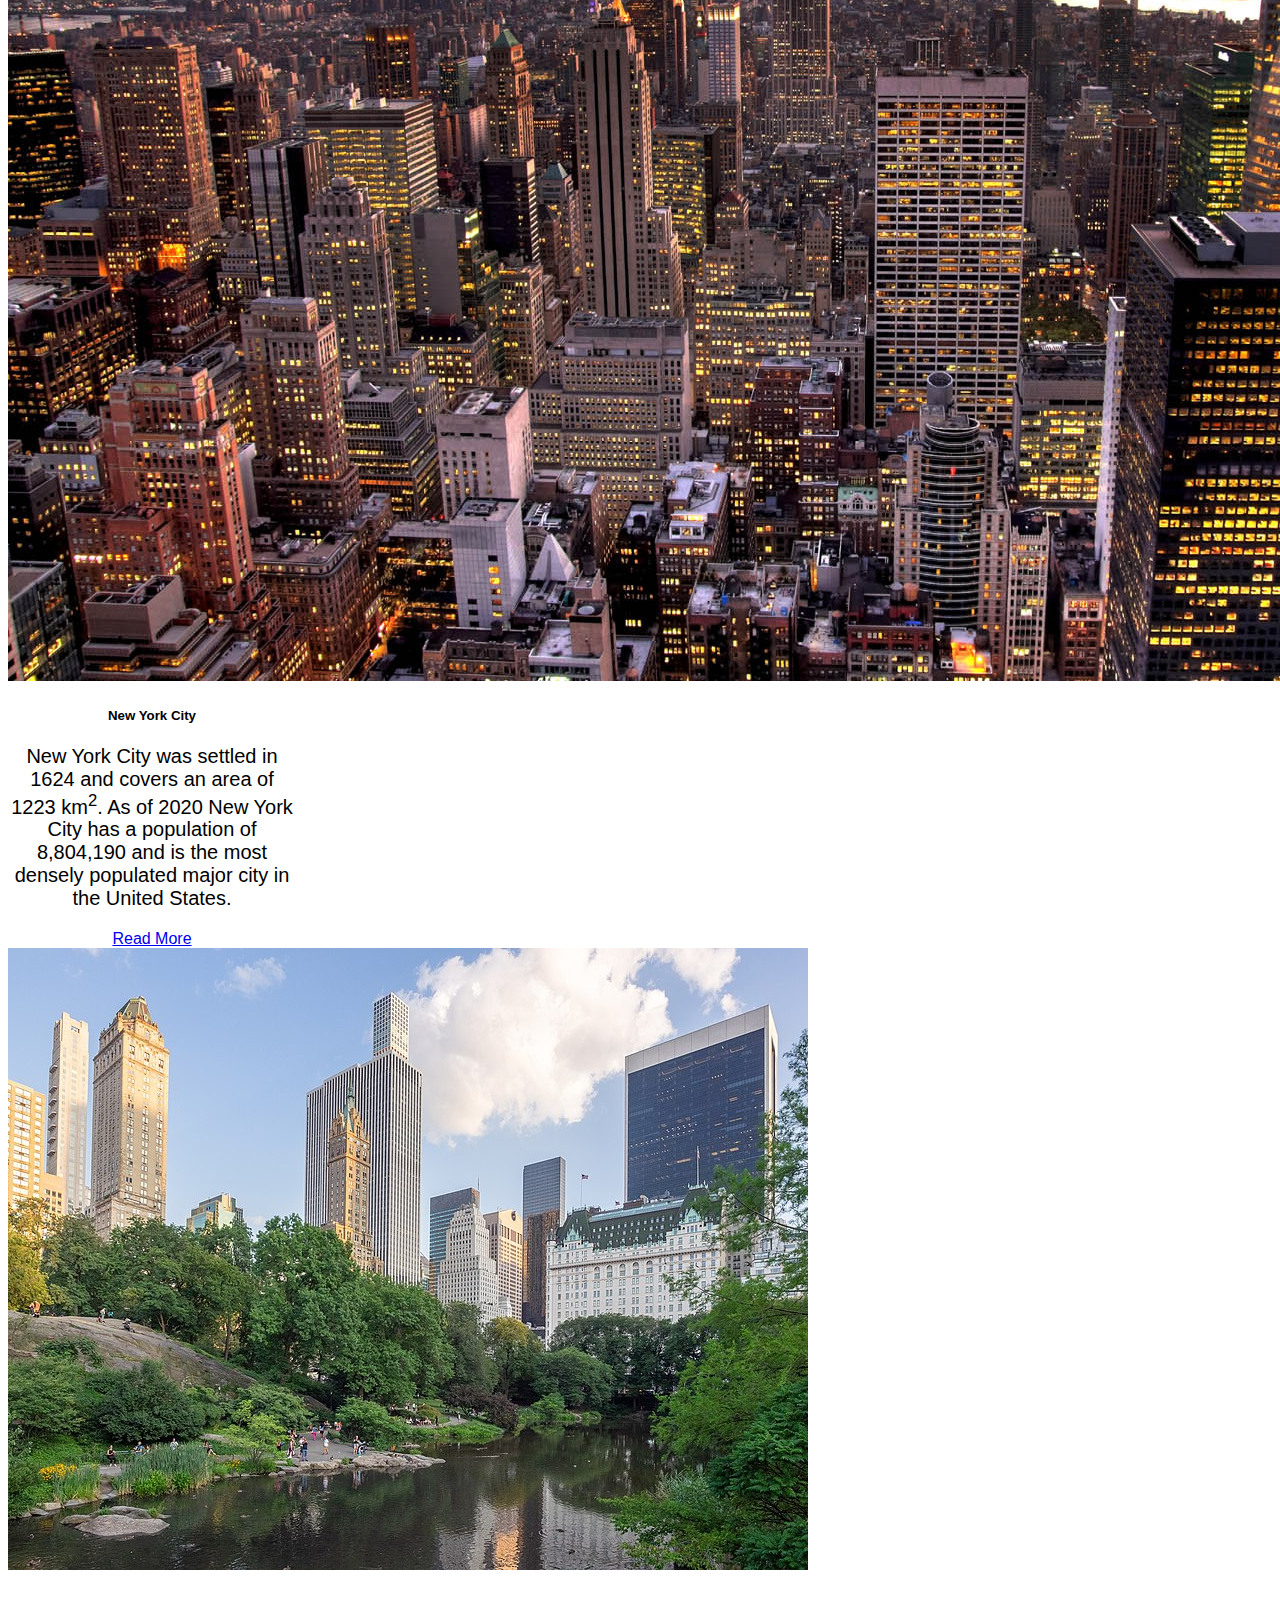
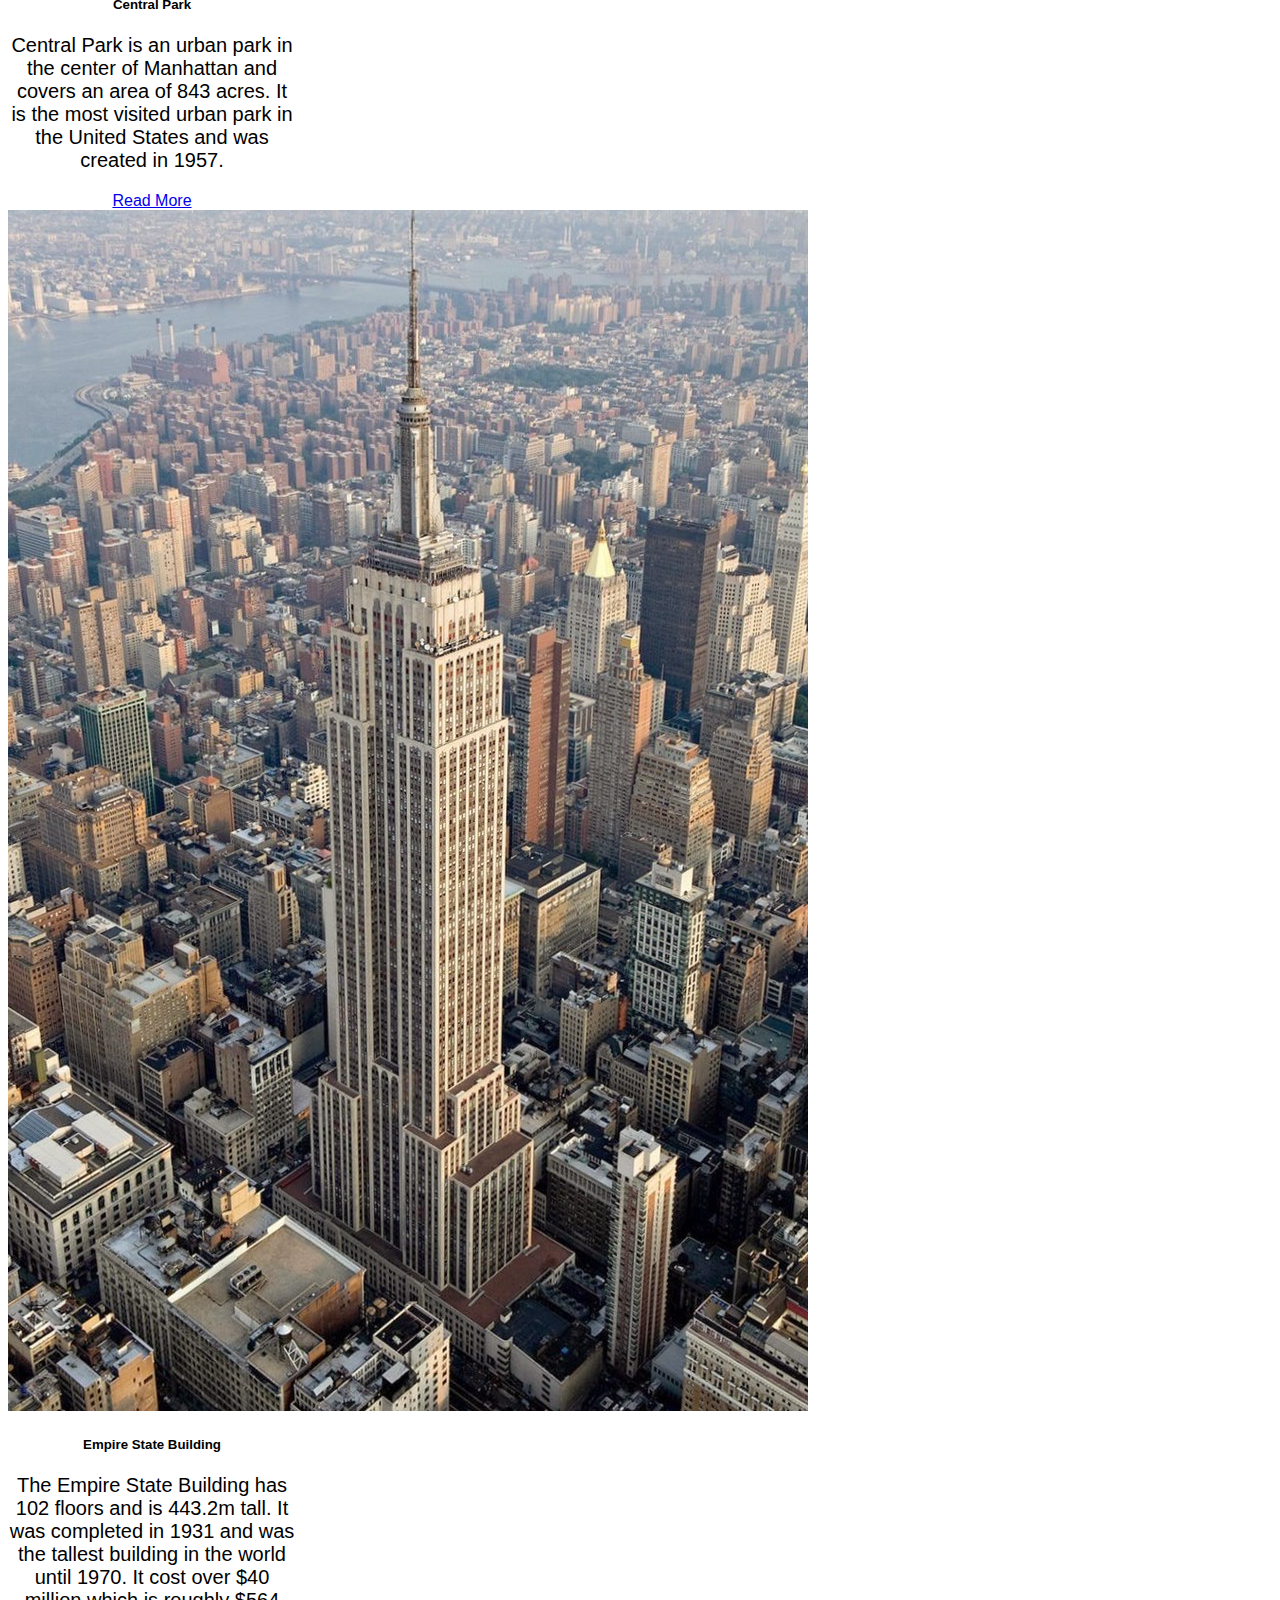
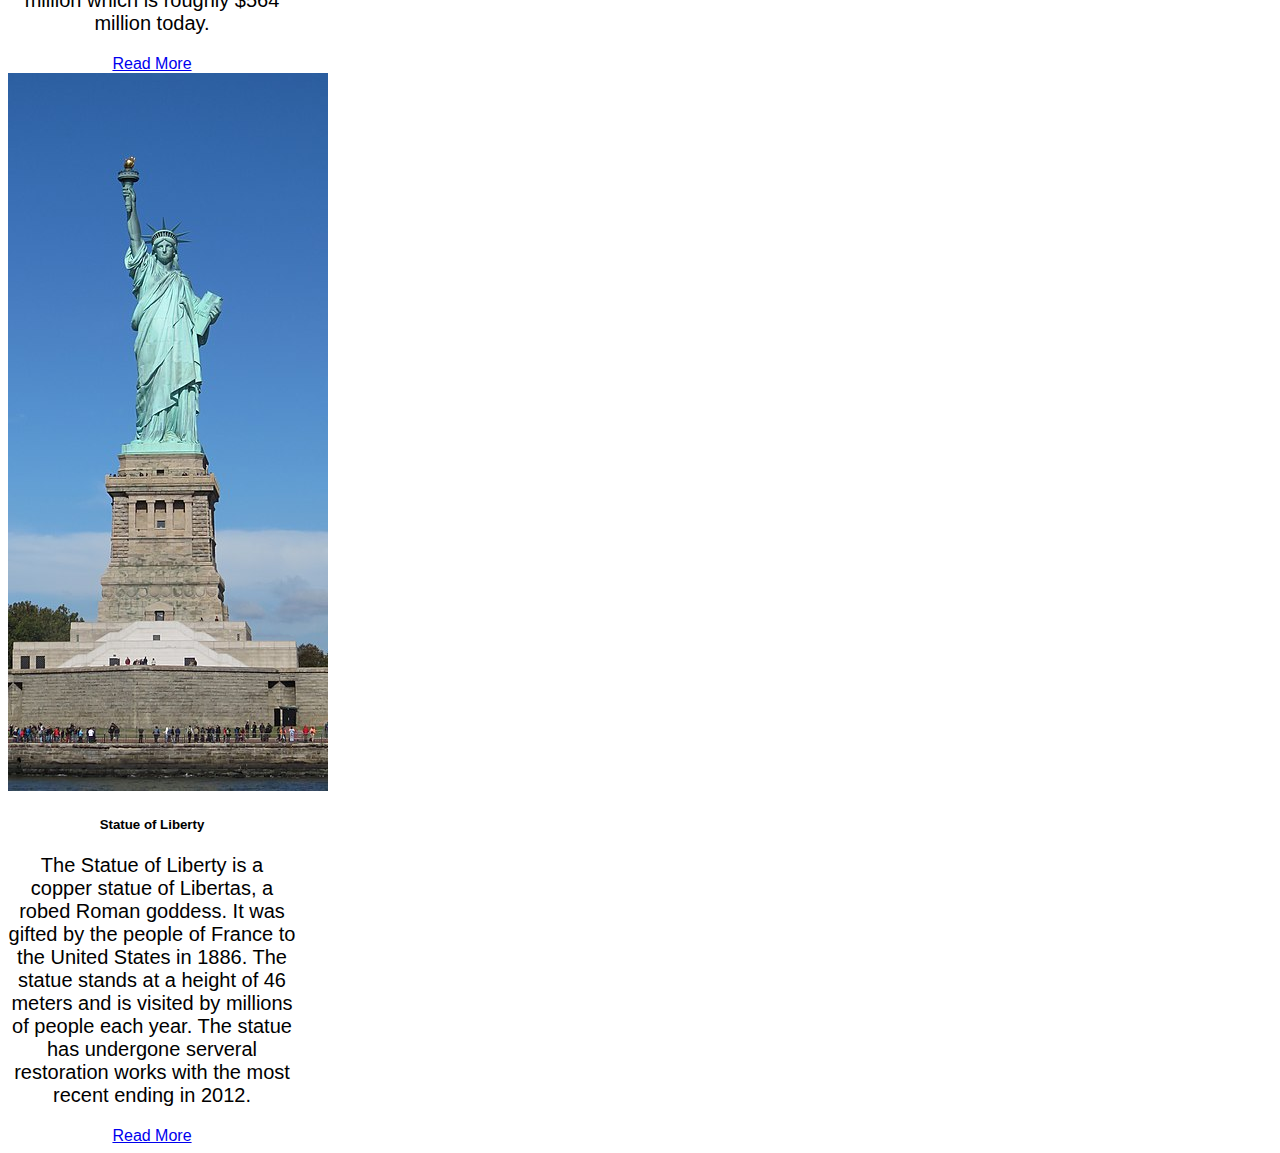
==== commit 846ca957: "fixing pictures & CSS" ====
--- a/index.html
+++ b/index.html
@@ -2,27 +2,21 @@
 <html>
     <head>
         <meta charset="utf-8">
-        <meta name="viewport" content="width=device-width">
+        <meta name="viewport" content="width=device-width, initial-scale=1">
         <title>New York</title>
-        <link rel="stylesheet" href="style.css">
+              
+        <link rel="stylesheet" href="https://cdnjs.cloudflare.com/ajax/libs/font-awesome/4.7.0/css/font-awesome.min.css">
 
-        
-        <link rel="stylesheet" href="https://cdnjs.cloudflare.com/ajax/libs/font-awesome/4.7.0/css/font-awesome.min.css">
-        <script src="https://ajax.googleapis.com/ajax/libs/jquery/3.5.1/jquery.min.js"></script>
-        <script src="https://cdnjs.cloudflare.com/ajax/libs/popper.js/1.16.0/umd/popper.min.js"></script>
-        <script src="https://maxcdn.bootstrapcdn.com/bootstrap/4.5.2/js/bootstrap.min.js"></script>
-        <link rel="stylesheet" href="style.css">
         <link href="https://cdn.jsdelivr.net/npm/bootstrap@5.1.3/dist/css/bootstrap.min.css" rel="stylesheet" integrity="sha384-1BmE4kWBq78iYhFldvKuhfTAU6auU8tT94WrHftjDbrCEXSU1oBoqyl2QvZ6jIW3" crossorigin="anonymous">
         <link rel="preconnect" href="https://fonts.googleapis.com">
         <link rel="preconnect" href="https://fonts.gstatic.com" crossorigin>
         <link href="https://fonts.googleapis.com/css2?family=Eczar:wght@500;600;700&display=swap" rel="stylesheet">
-       
+        <link rel="stylesheet" href="style.css">
        
         <!-- Marina's styling -->
-        <link href="http://fonts.cdnfonts.com/css/bohrdonni" rel="stylesheet">
-        
-        
+        <link href="http://fonts.cdnfonts.com/css/bohrdonni" rel="stylesheet">        
         <!-- styling -->
+
     </head>
 
     <body>
@@ -64,39 +58,32 @@
         <div class="tab-content">
 
             <div id="home">
-                <div>
-                    <img class="NYintro" src="images/banner_new_york.jpeg" alt="New York picture">
+                <div class="NYintro">
+                    <!-- <p>New York City</p> -->
                 </div>
-
-
             </div>
             
- 
-
         <div id="about">
-
             <div class="container">
                 <div class="row">
                     <div class="col">
-                        <img class="history" src="Screenshot 2021-11-25 at 15.51.31.png" alt="new york city">                    
+                        <img class="quote_img" src="images/Quot.png" alt="new york city">                    
                     </div>
-                    <div class="col">
-                        <!-- <h1>HISTORY</h1> -->
-                        <p class="about-text">The history of New York begins around 10,000 B.C. when the first people arrived. ...</p>
-                        <p class="about-text">In 1664, England renamed the colony New York, after the Duke of York and Albany, brother of King Charles II.</p>
-                        <p class="about-text">York City gained prominence in the 18th century as a major trading port in the Thirteen Colonies.</p>
+                    <div class="col about-text">
+                        <p>The history of New York begins around 10,000 B.C. when the first people arrived...</p>
+                        <p>In 1664, England renamed the colony New York, after the Duke of York and Albany, brother of King Charles II.</p>
+                        <p>York City gained prominence in the 18th century as a major trading port in the Thirteen Colonies.</p>
                     </div>
                 </div>
             </div>
-        
         </div>
             
          <div id="legends" class="container-fluid">
-             <h1 class="h2title">Famous Attractions</h1>
+             <h1>Famous Attractions</h1>
              <div id="testimonial-carousel" class="carousel slide" data-bs-ride="carousel">
                             <div class="carousel-inner">
                                 <div class="carousel-item active container-fluid">
-                                    <img class="testimonial-image" src="images/NY_cp01.jpeg" alt="NY1">
+                                    <img class="testimonial-image" src="images/NY_cp02.jpeg" alt="NY1">
                                     <h2 class="testimonial-text">It is the most visited urban park in the United States, with an estimated 42 million visitors annually, and is the most filmed location in the world.</h2>
                                 </div>
 
@@ -118,8 +105,10 @@
                             <a class="carousel-control-next" href="#testimonial-carousel" role="button" data-slide="next">
                             <span class="carousel-control-next-icon"></span>
                             </a>
-                            </div>
+                </div>
          </div>
+
+
         <h1>Interesting Facts</h1>
         <div id="facts" class="container"> 
 
@@ -130,7 +119,7 @@
                         <div class="card-body">
                           <h5 class="card-title">New York City</h5>
                           <p class="card-text">New York City was settled in 1624 and covers an area of 1223 km<sup>2</sup>. As of 2020 New York City has a population of 8,804,190 and is the most densely populated major city in the United States.</p>
-                          <a href="https://en.wikipedia.org/wiki/New_York_City" class="btn btn-success">Read More</a>
+                          <a href="https://en.wikipedia.org/wiki/New_York_City" class="btn btn-dark">Read More</a>
                         </div>
                     </div>
                 </div>
@@ -141,7 +130,7 @@
                         <div class="card-body">
                           <h5 class="card-title">Central Park</h5>
                           <p class="card-text">Central Park is an urban park in the center of Manhattan and covers an area of 843 acres. It is the most visited urban park in the United States and was created in 1957.</p>
-                          <a href="https://en.wikipedia.org/wiki/Central_Park" class="btn btn-success">Read More</a>
+                          <a href="https://en.wikipedia.org/wiki/Central_Park" class="btn btn-dark">Read More</a>
                         </div>
                     </div>
                 </div>
@@ -151,7 +140,7 @@
                         <div class="card-body">
                           <h5 class="card-title">Empire State Building</h5>
                           <p class="card-text">The Empire State Building has 102 floors and is 443.2m tall. It was completed in 1931 and was the tallest building in the world until 1970. It cost over $40 million which is roughly $564 million today.</p>
-                          <a href="https://en.wikipedia.org/wiki/Empire_State_Building" class="btn btn-success">Read More</a>
+                          <a href="https://en.wikipedia.org/wiki/Empire_State_Building" class="btn btn-dark">Read More</a>
                         </div>
                     </div>
                 </div>
@@ -161,12 +150,14 @@
                         <div class="card-body">
                           <h5 class="card-title">Statue of Liberty</h5>
                           <p class="card-text">The Statue of Liberty is a copper statue of Libertas, a robed Roman goddess. It was gifted by the people of France to the United States in 1886. The statue stands at a height of 46 meters and is visited by millions of people each year. The statue has undergone serveral restoration works with the most recent ending in 2012.</p>
-                          <a href="https://en.wikipedia.org/wiki/Statue_of_Liberty" class="btn btn-success">Read More</a>
+                          <a href="https://en.wikipedia.org/wiki/Statue_of_Liberty" class="btn btn-dark">Read More</a>
                         </div>
                     </div>
                 </div>
             </div>
         </div>
         </div>
+
+        <script src="https://cdn.jsdelivr.net/npm/bootstrap@5.1.3/dist/js/bootstrap.bundle.min.js" integrity="sha384-ka7Sk0Gln4gmtz2MlQnikT1wXgYsOg+OMhuP+IlRH9sENBO0LRn5q+8nbTov4+1p" crossorigin="anonymous"></script>
     </body>
 </html>
--- a/style.css
+++ b/style.css
@@ -0,0 +1,83 @@
+/* body, html {
+    height: 100%;
+    width: 100%; 
+    margin: 0; 
+} */
+
+body {
+    font-family:'BohrDonni',Verdana, Geneva, Tahoma, sans-serif;
+    text-align: center;
+}
+
+#home {
+  text-align: center;
+  size: 200%;
+}
+
+.NYintro {
+    background-image: url("banner_new_york.jpeg");
+    height: 100vh; 
+    background-position: center;
+    background-repeat: no-repeat;
+    background-size: cover;
+}
+
+.img_car {
+    border-radius: 50%;
+}
+
+.testimonial-text {
+    line-height: 1.5;
+    padding: 40px 100px 40px 100px;
+    font-family: 'BohrDonni', sans-serif;
+    font-size: 2rem;
+  }
+  
+.testimonial-image {
+
+    width: 20%;
+    border-radius: 100%;
+    margin: 20px;
+  }
+
+.testimonial-carousel {
+    text-align: center;
+    height: 100vh;
+}
+
+h1{
+    font-family: 'BohrDonni', sans-serif;
+    font-size: 3rem;
+    font-weight: 100;
+    text-align: center;
+    padding: 50px;
+}
+
+.quote_img{
+    max-height: 100vh;
+    max-width: 100vh;
+}
+
+.card-text{
+    font-family: 'BohrDonni', sans-serif;
+    font-size: 20px;
+}
+
+.about-text{
+    font-family: 'BohrDonni', sans-serif;
+    font-size: 2rem;
+    text-align: left;
+    padding-top: 20vh;
+}
+
+@media only screen and (max-width: 767px) {
+    .about-text {
+        padding-top: 40px;
+        padding-bottom: 40px;
+    }
+  }
+
+
+#legends{
+    background-color:#eaded2;
+}
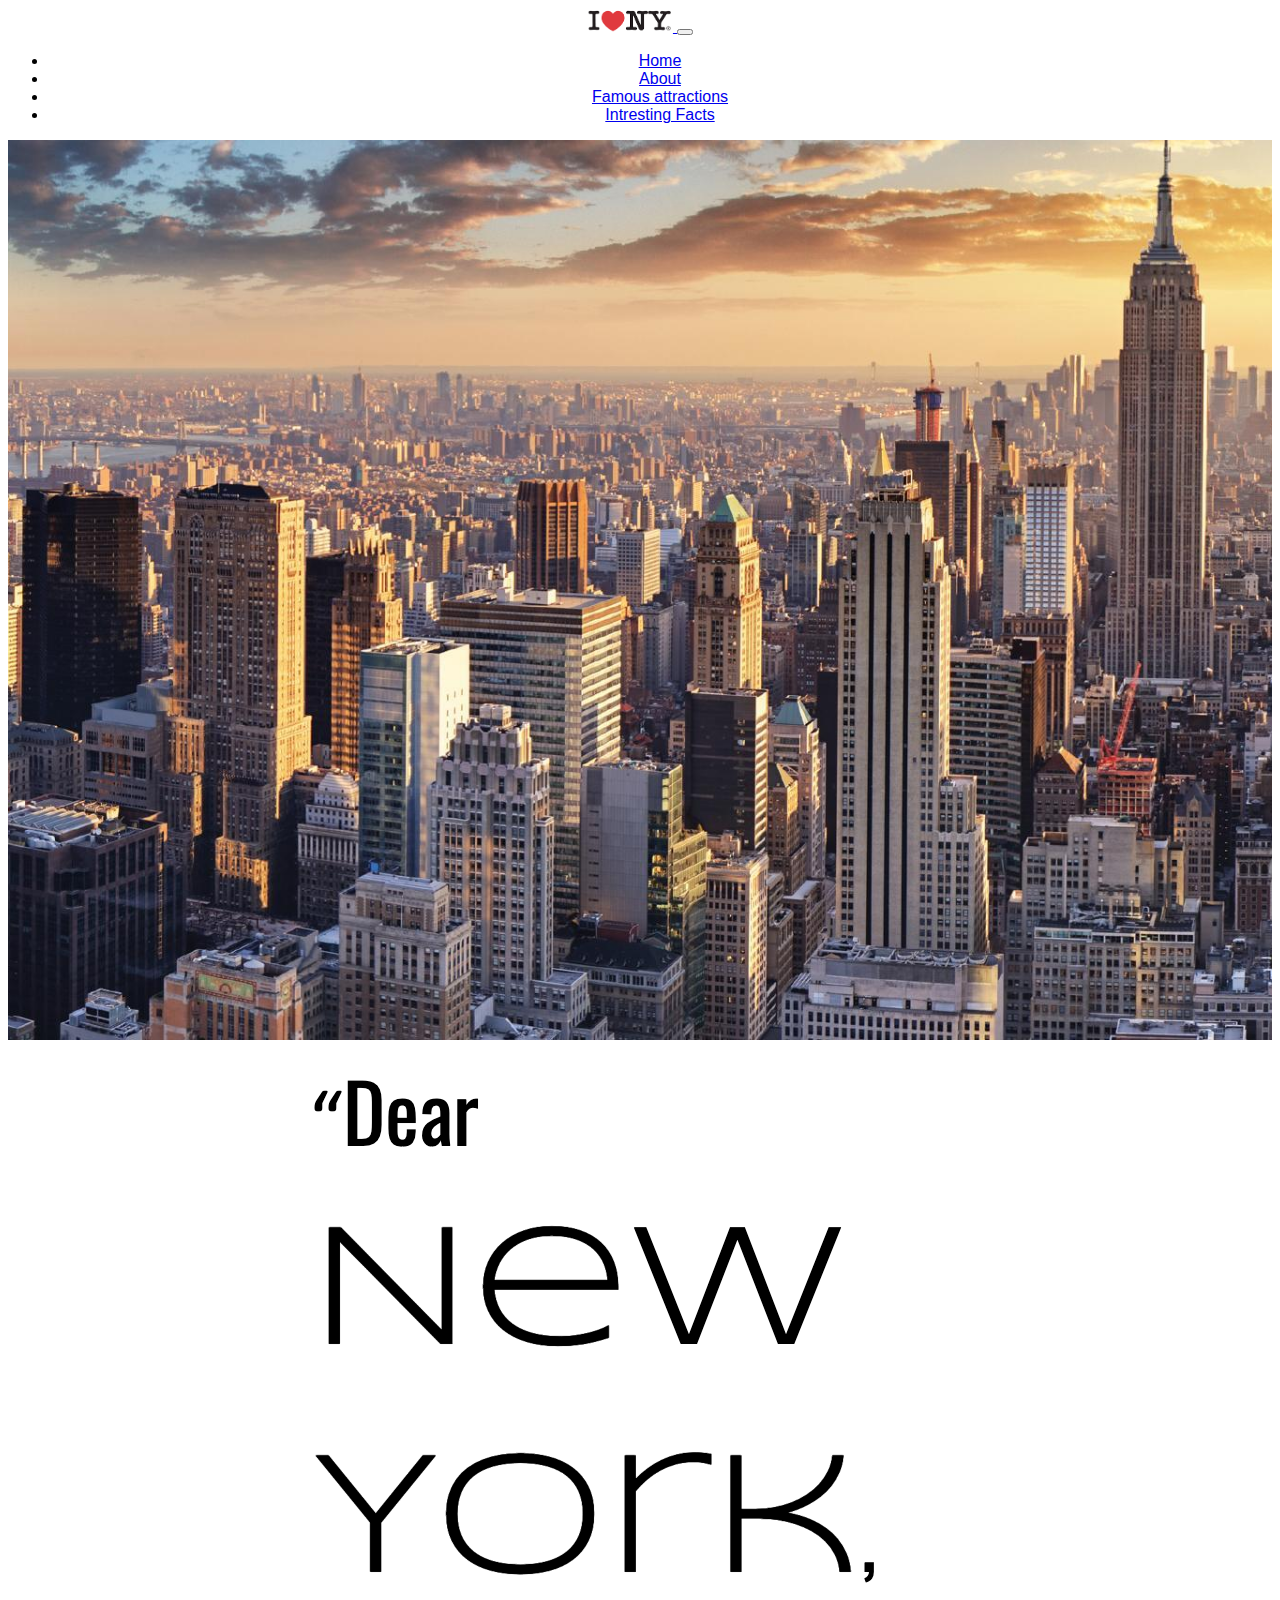
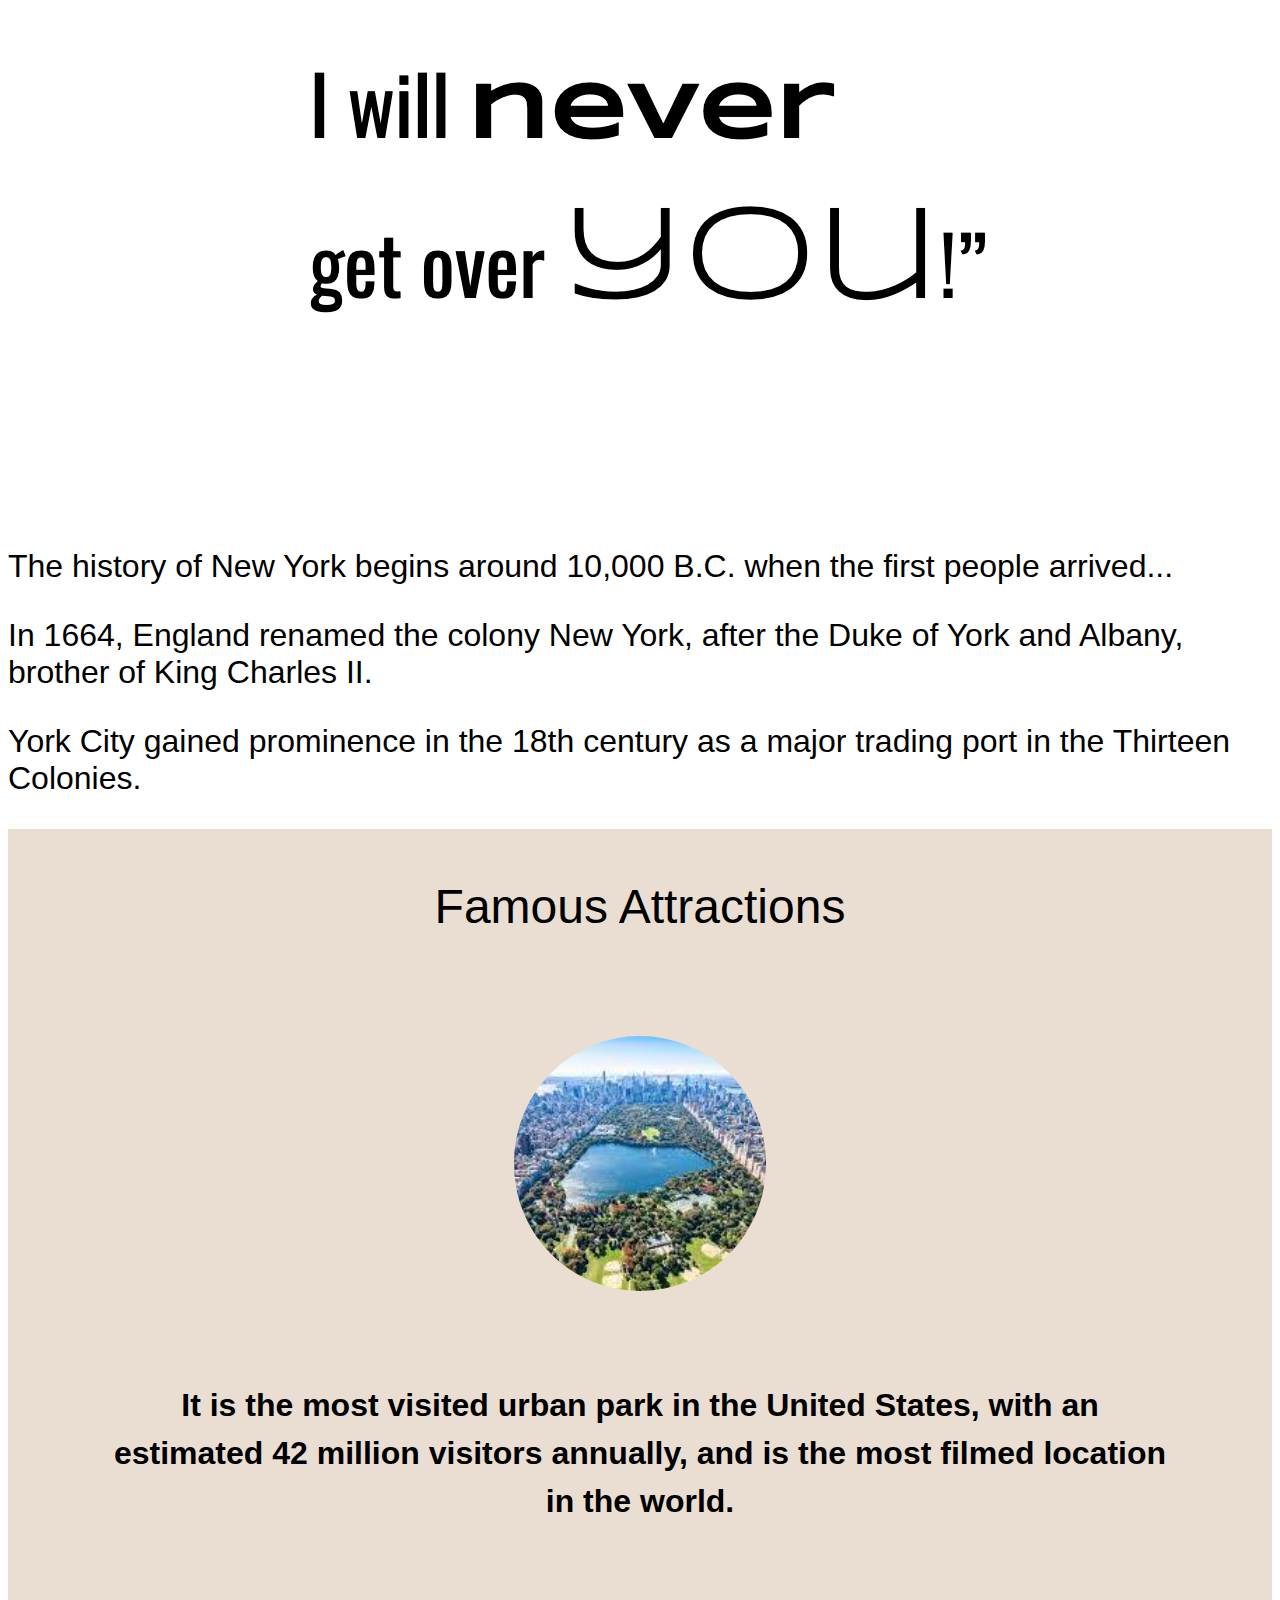
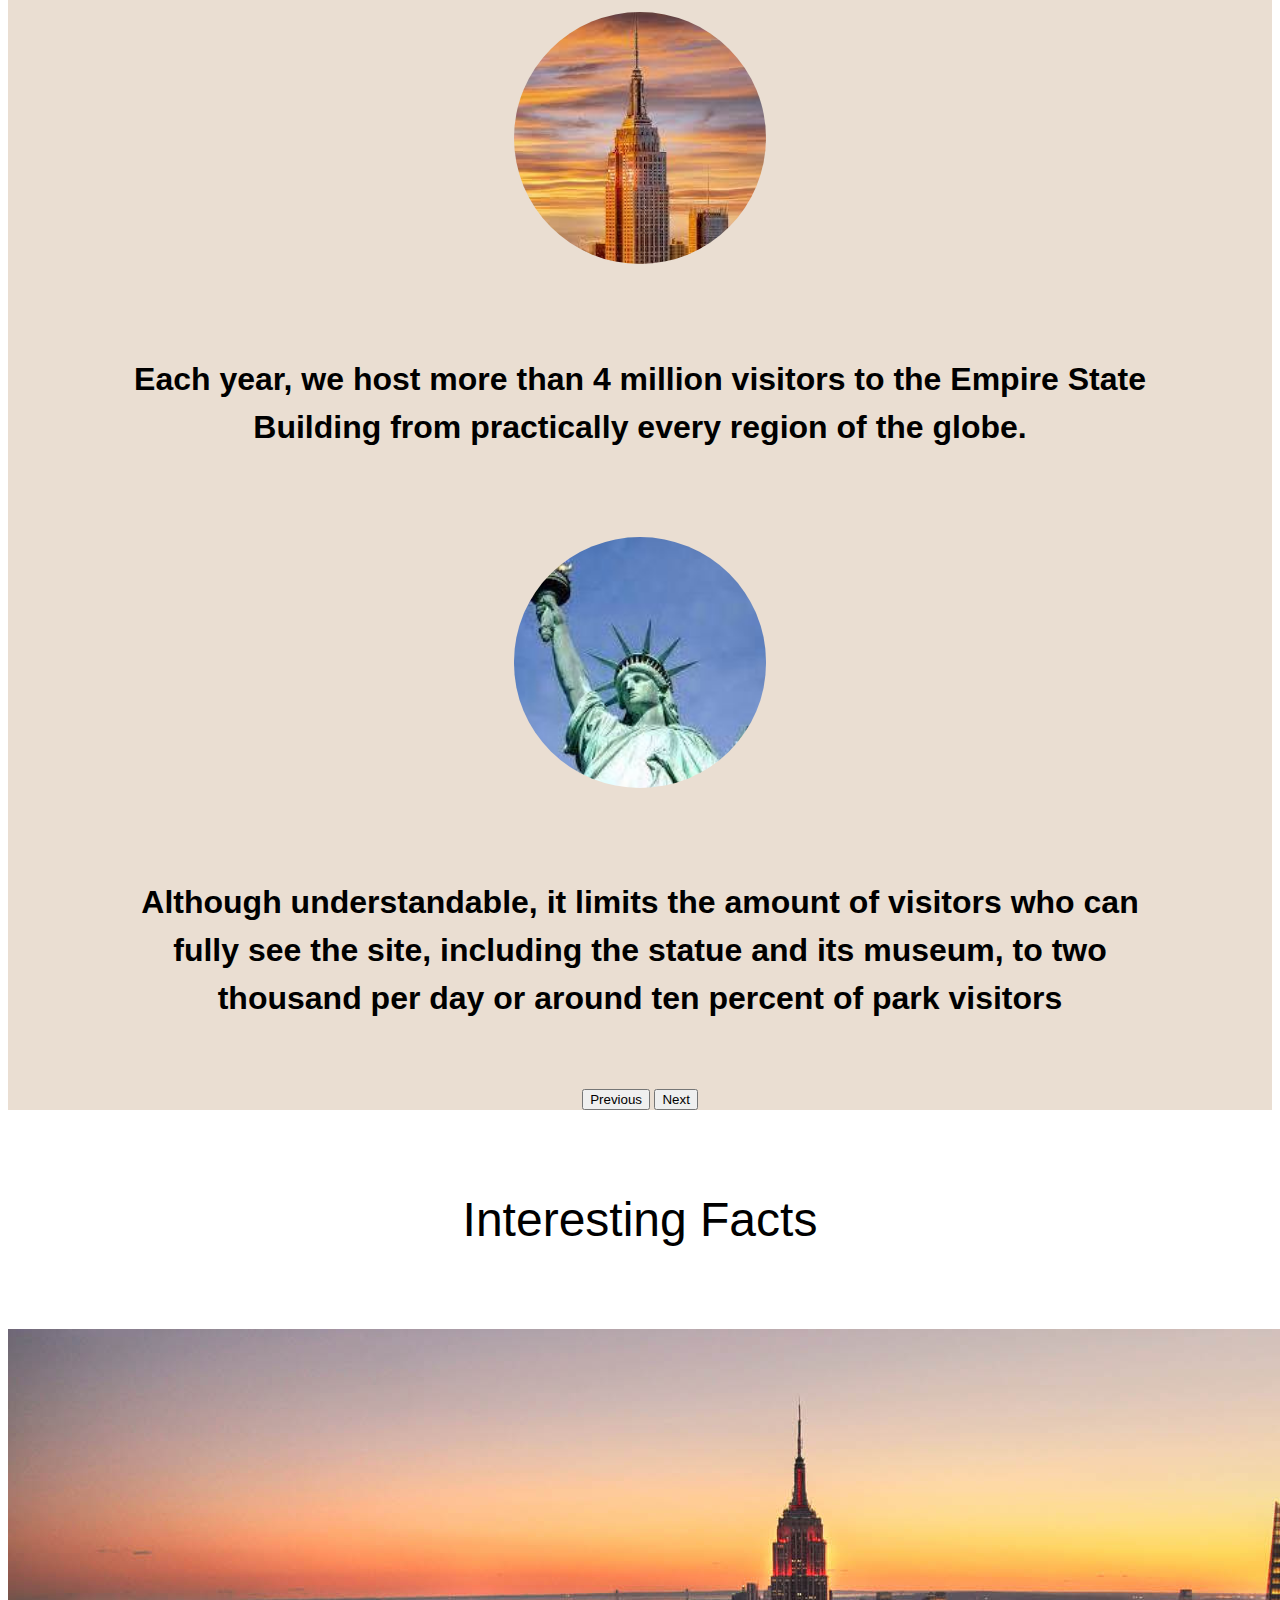
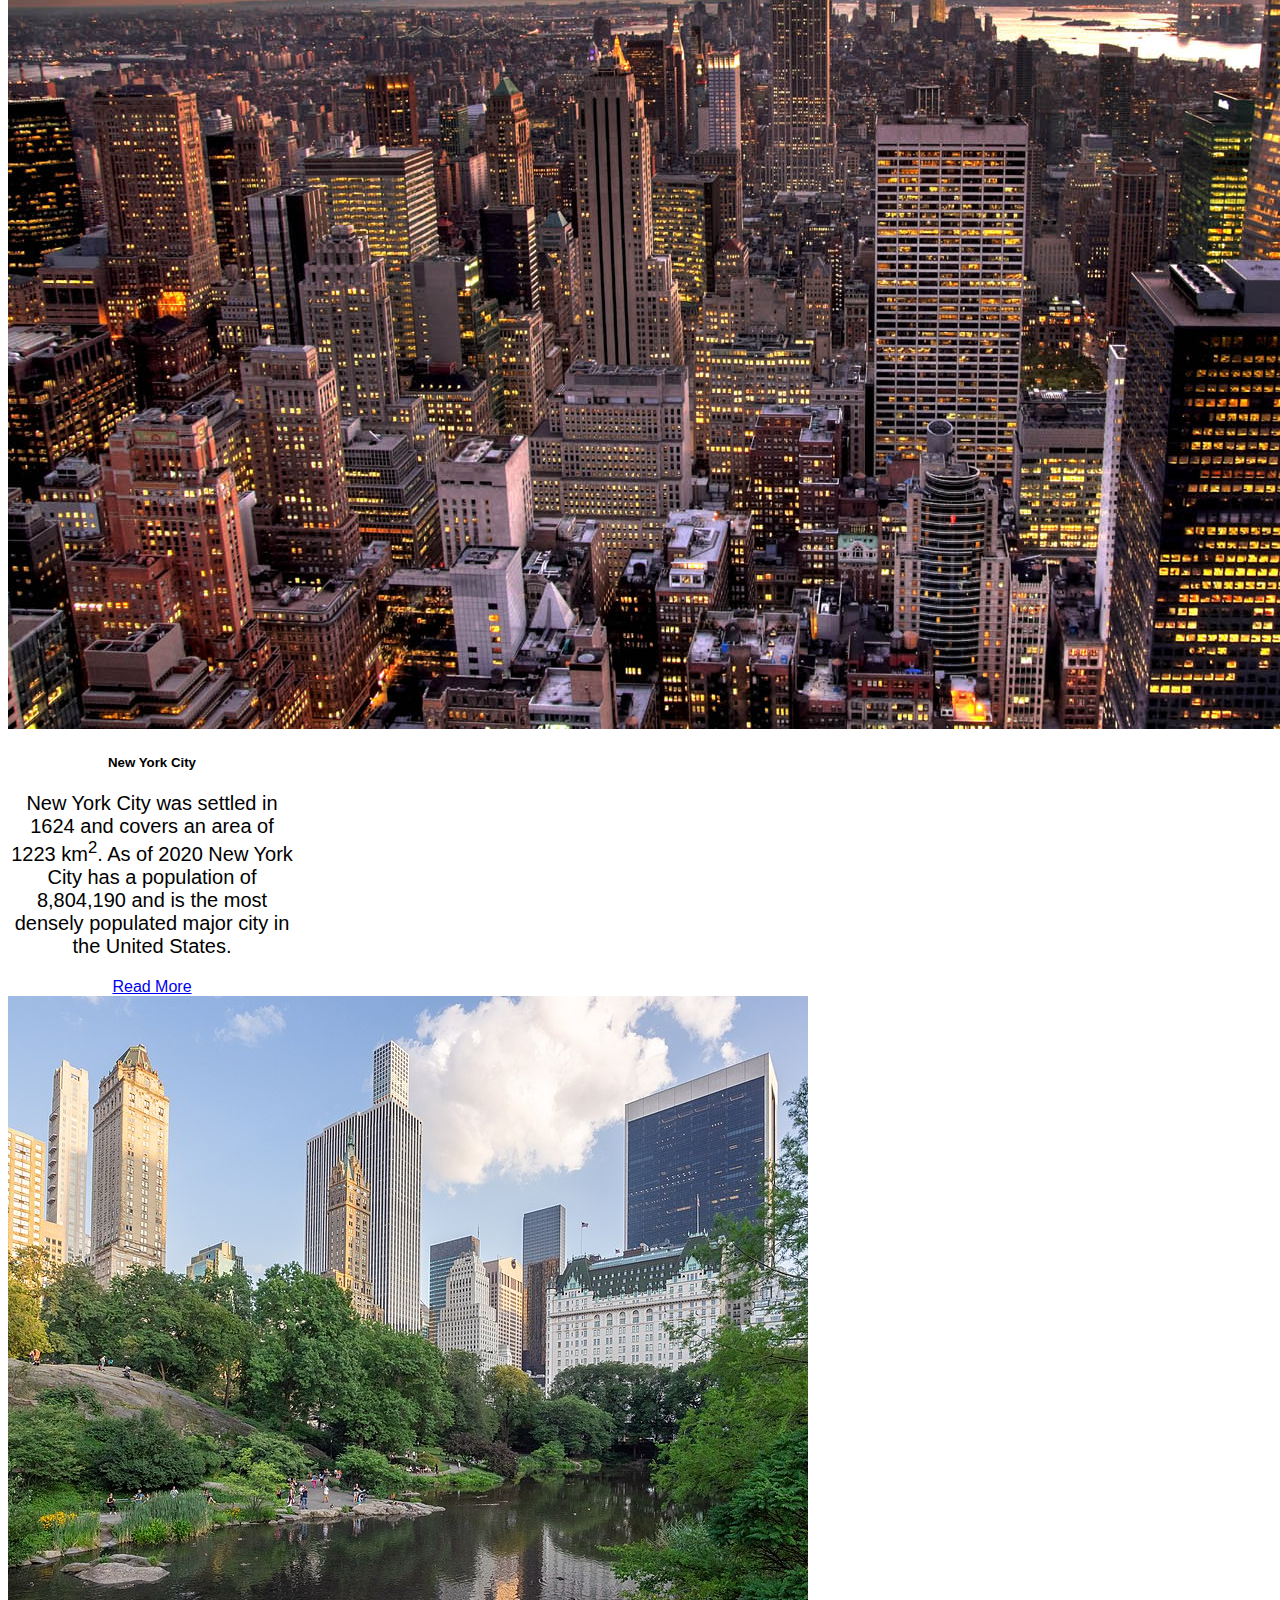
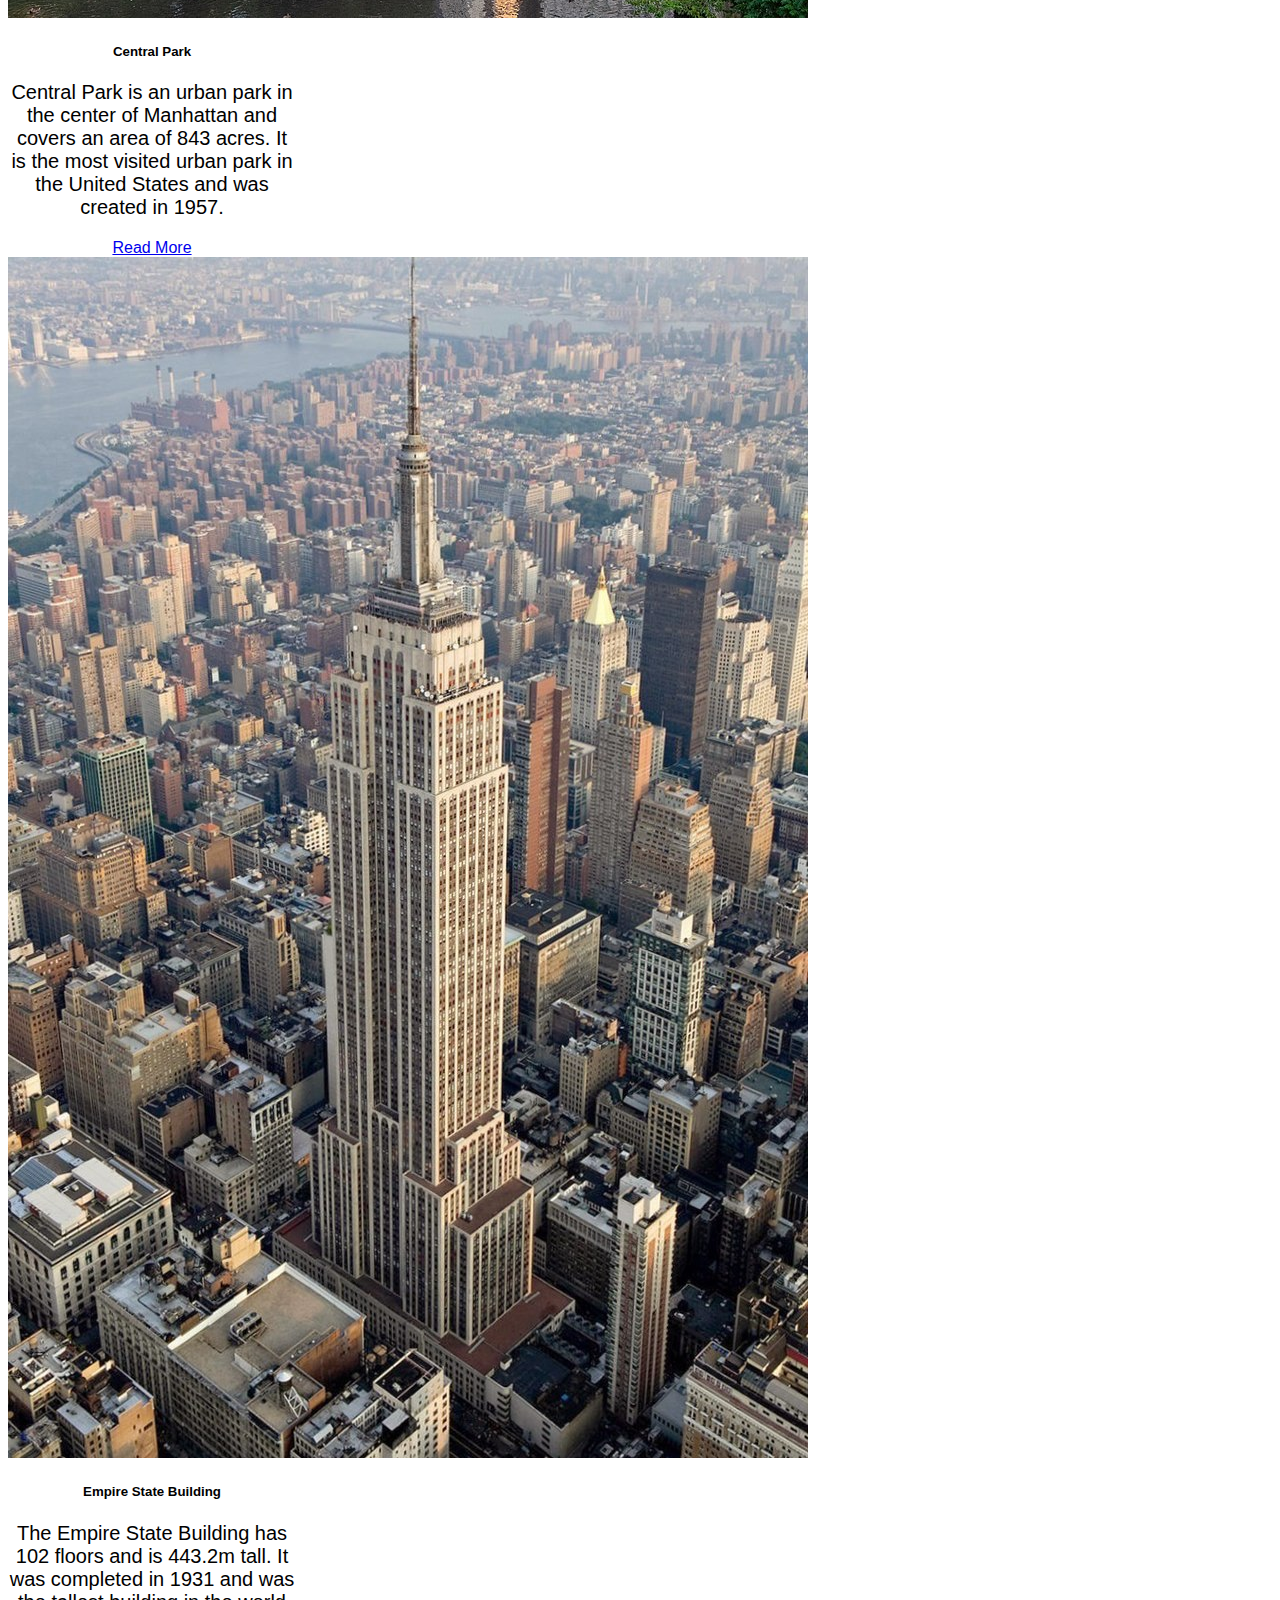
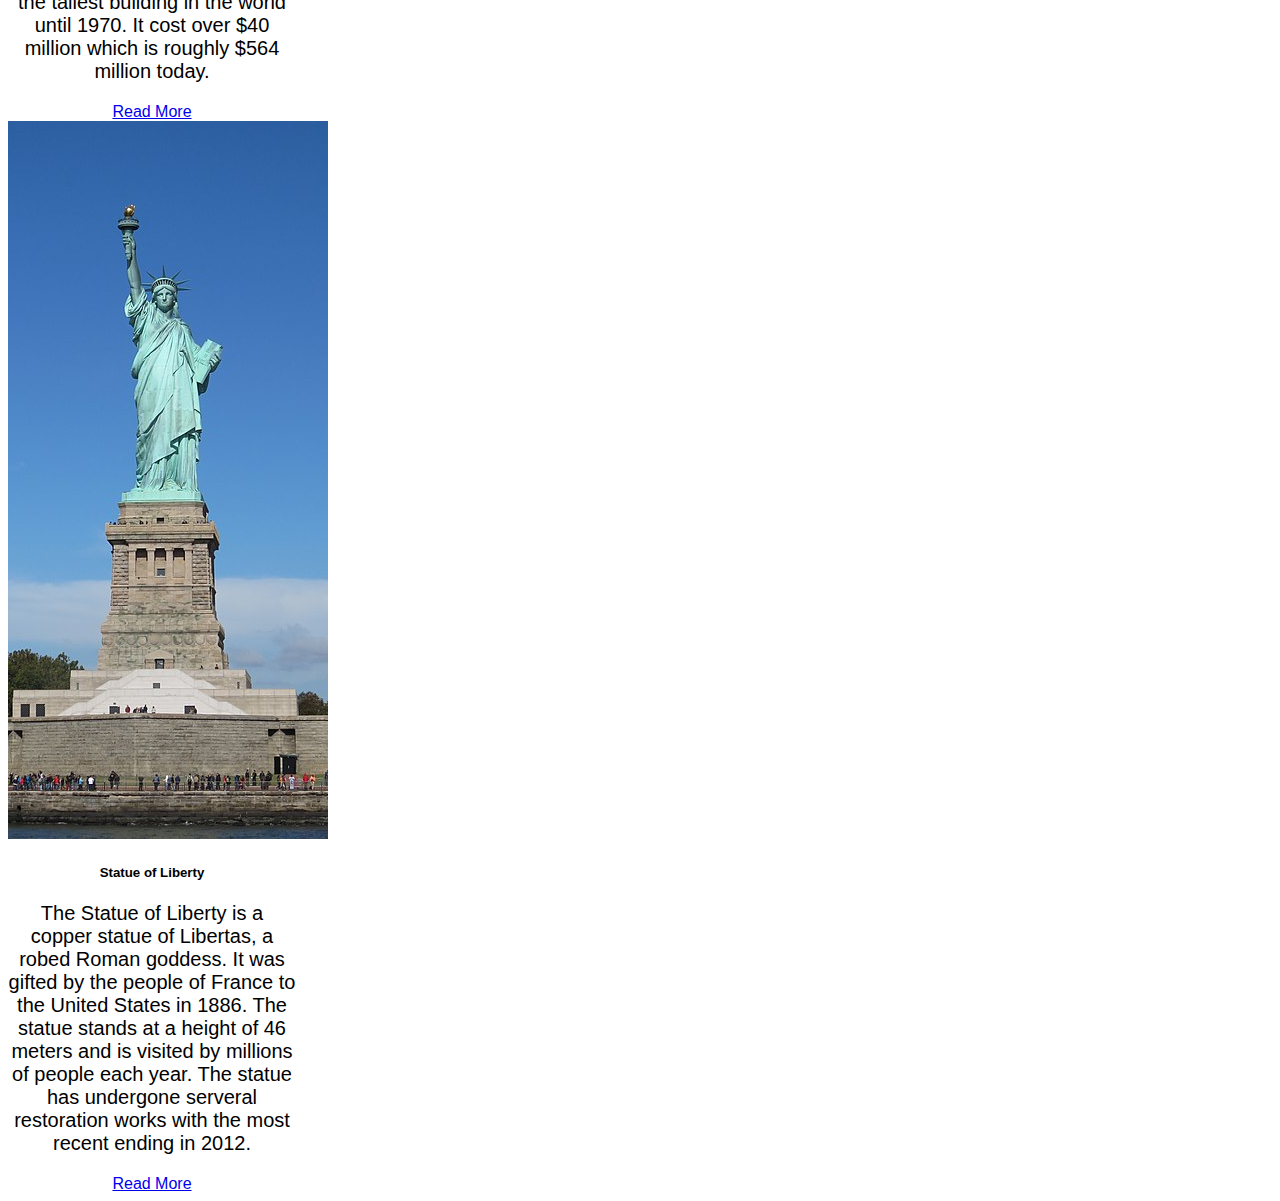
==== commit 1a77a4ef: "Merged" ====
--- a/index.html
+++ b/index.html
@@ -99,12 +99,16 @@
                                     
                                 </div>
                             </div>
-                            <a class="carousel-control-prev" href="#testimonial-carousel" role="button" data-slide="prev">
-                            <span class="carousel-control-prev-icon"></span>
-                            </a>
-                            <a class="carousel-control-next" href="#testimonial-carousel" role="button" data-slide="next">
-                            <span class="carousel-control-next-icon"></span>
-                            </a>
+
+                            <button class="carousel-control-prev" type="button" data-bs-target="#testimonial-carousel" data-bs-slide="prev">
+                                <span class="carousel-control-prev-icon" aria-hidden="true"></span>
+                                <span class="visually-hidden">Previous</span>
+                            </button>
+                            <button class="carousel-control-next" type="button" data-bs-target="#testimonial-carousel" data-bs-slide="next">
+                                <span class="carousel-control-next-icon" aria-hidden="true"></span>
+                                <span class="visually-hidden">Next</span>
+                            </button>
+
                 </div>
          </div>
 
--- a/style.css
+++ b/style.css
@@ -77,7 +77,6 @@
     }
   }
 
-
 #legends{
     background-color:#eaded2;
 }
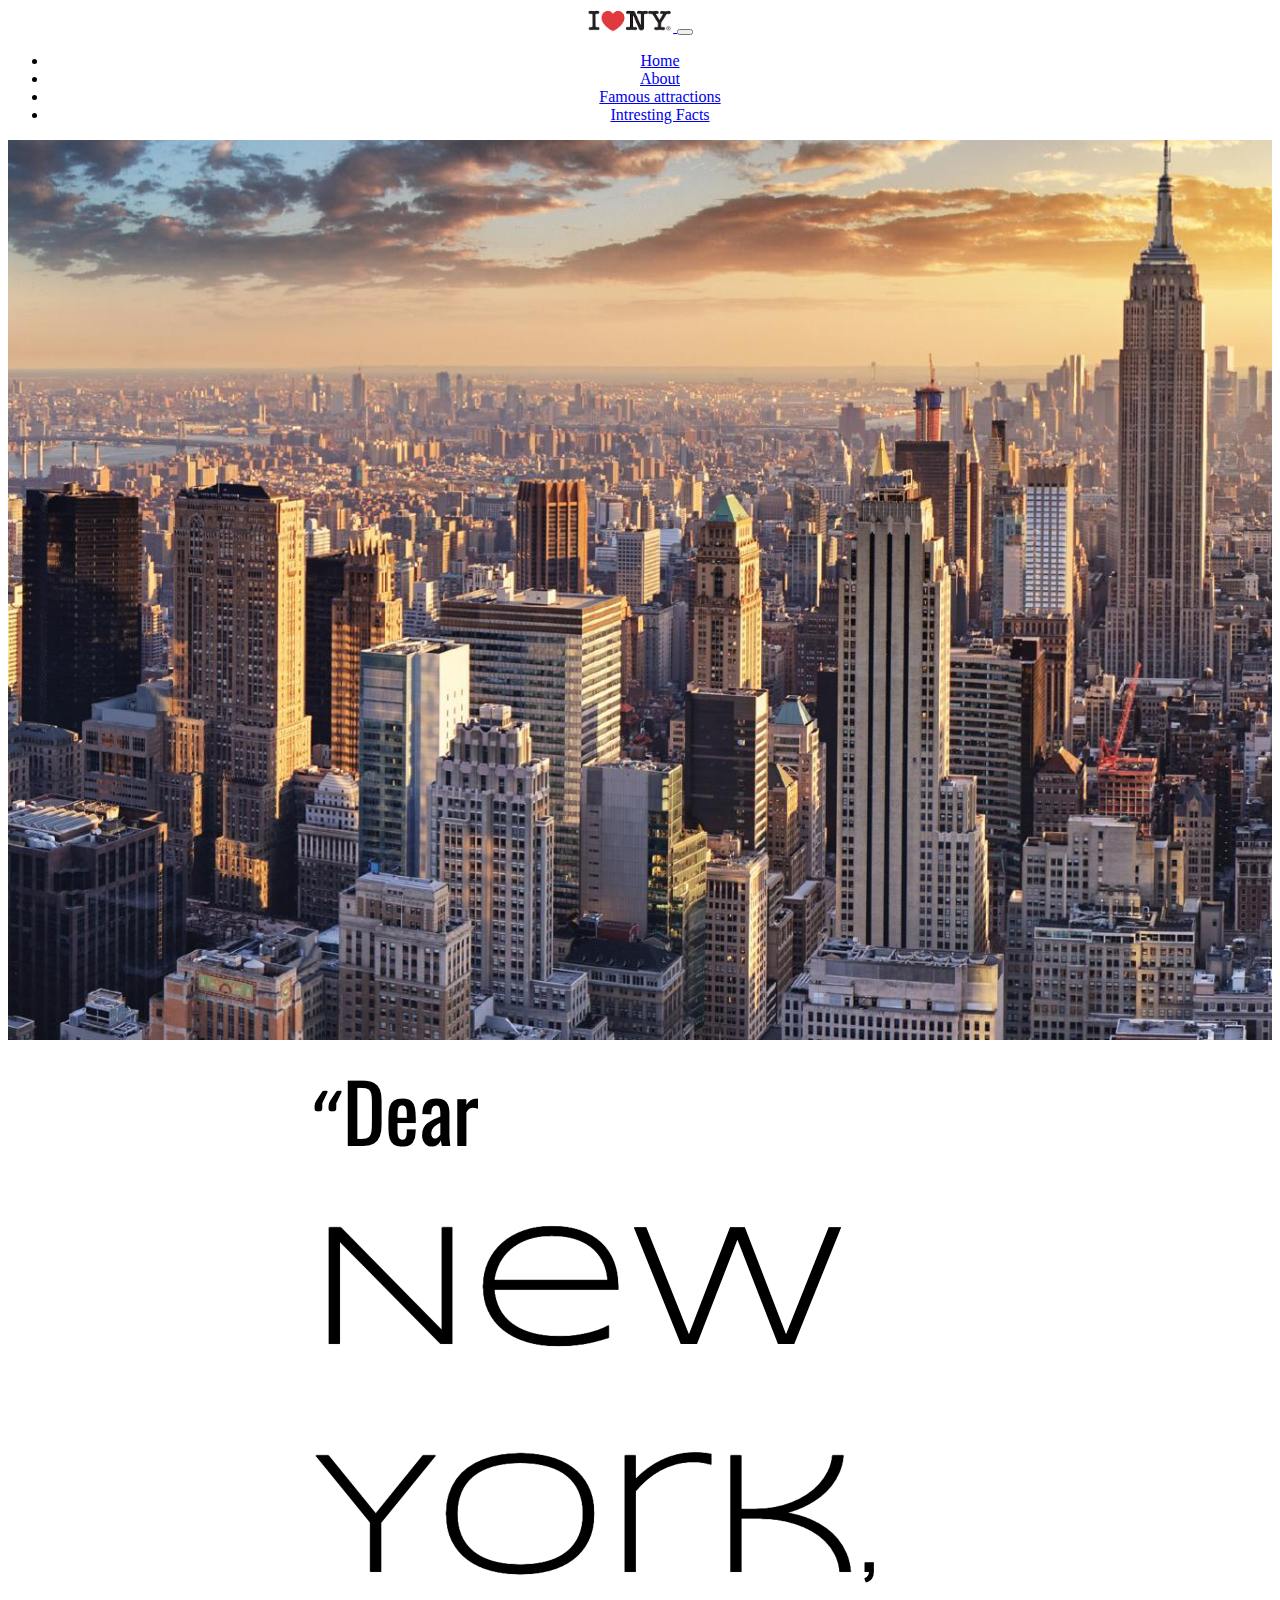
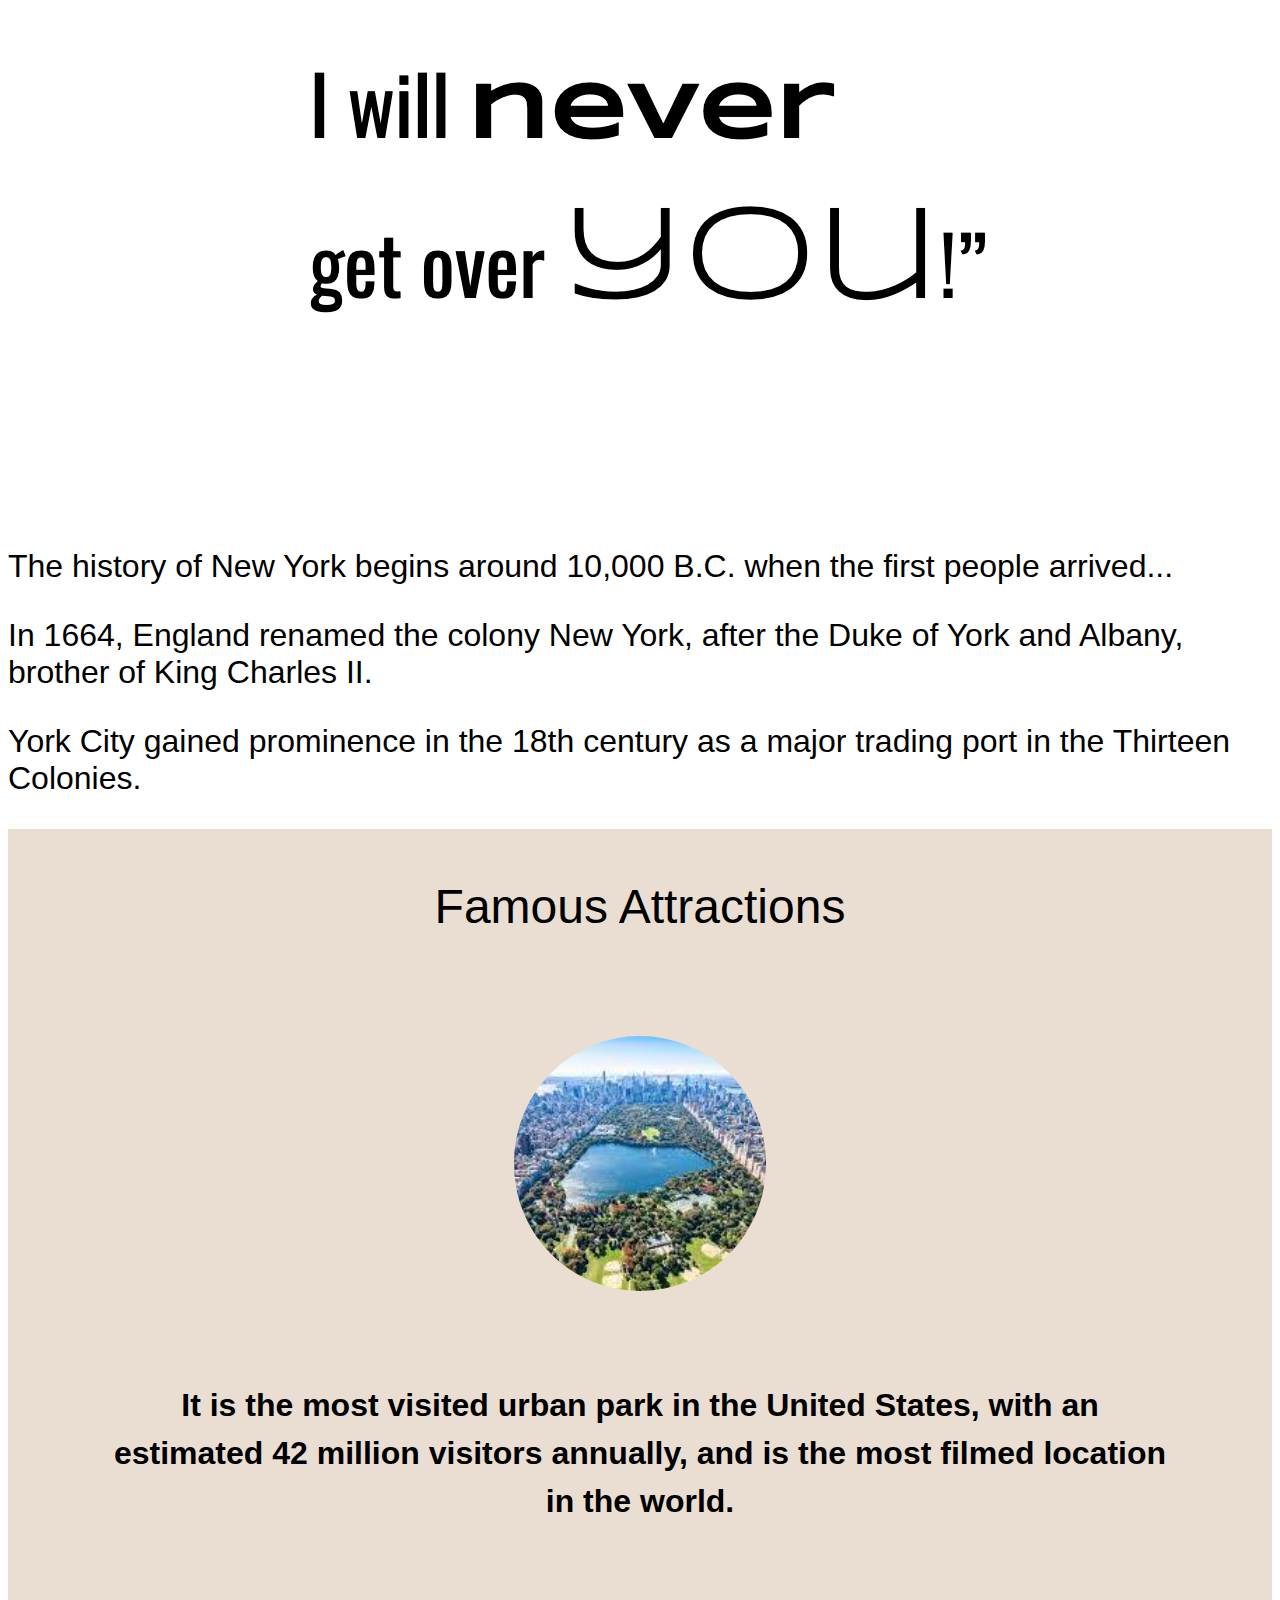
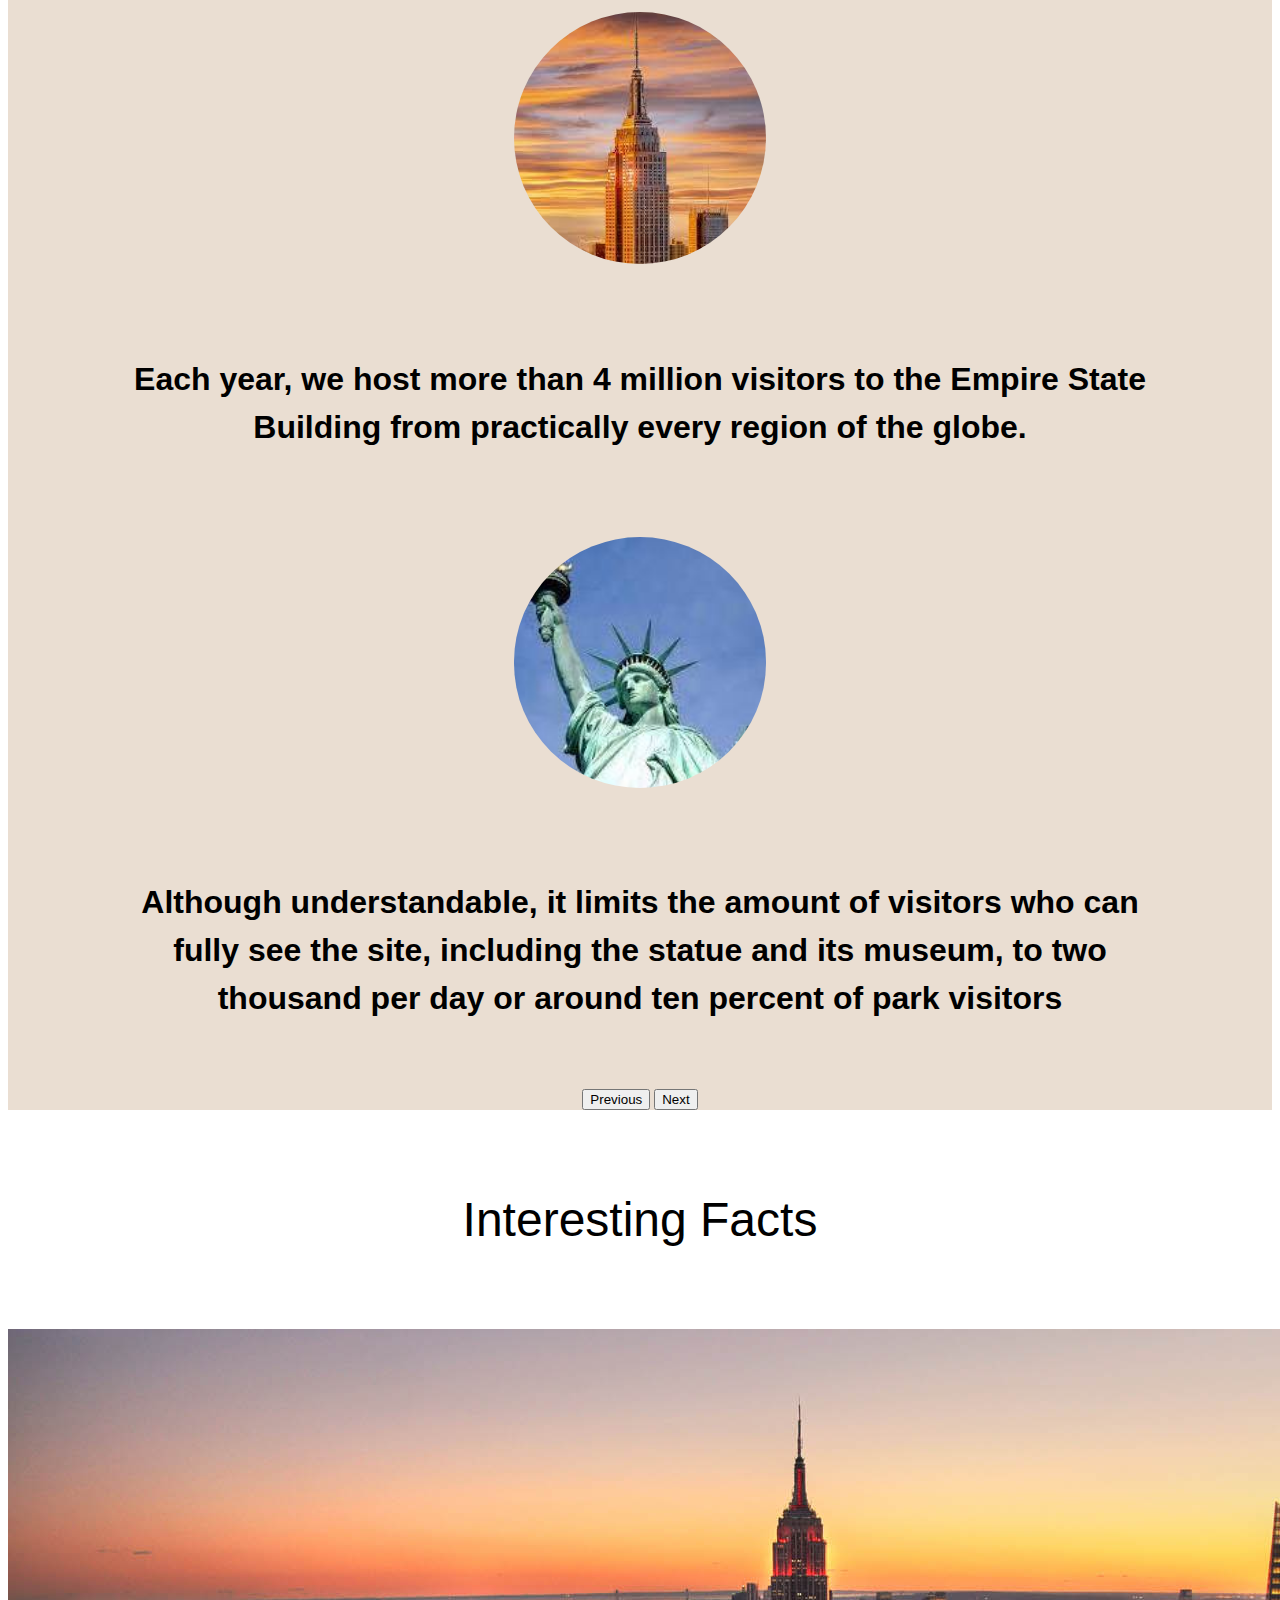
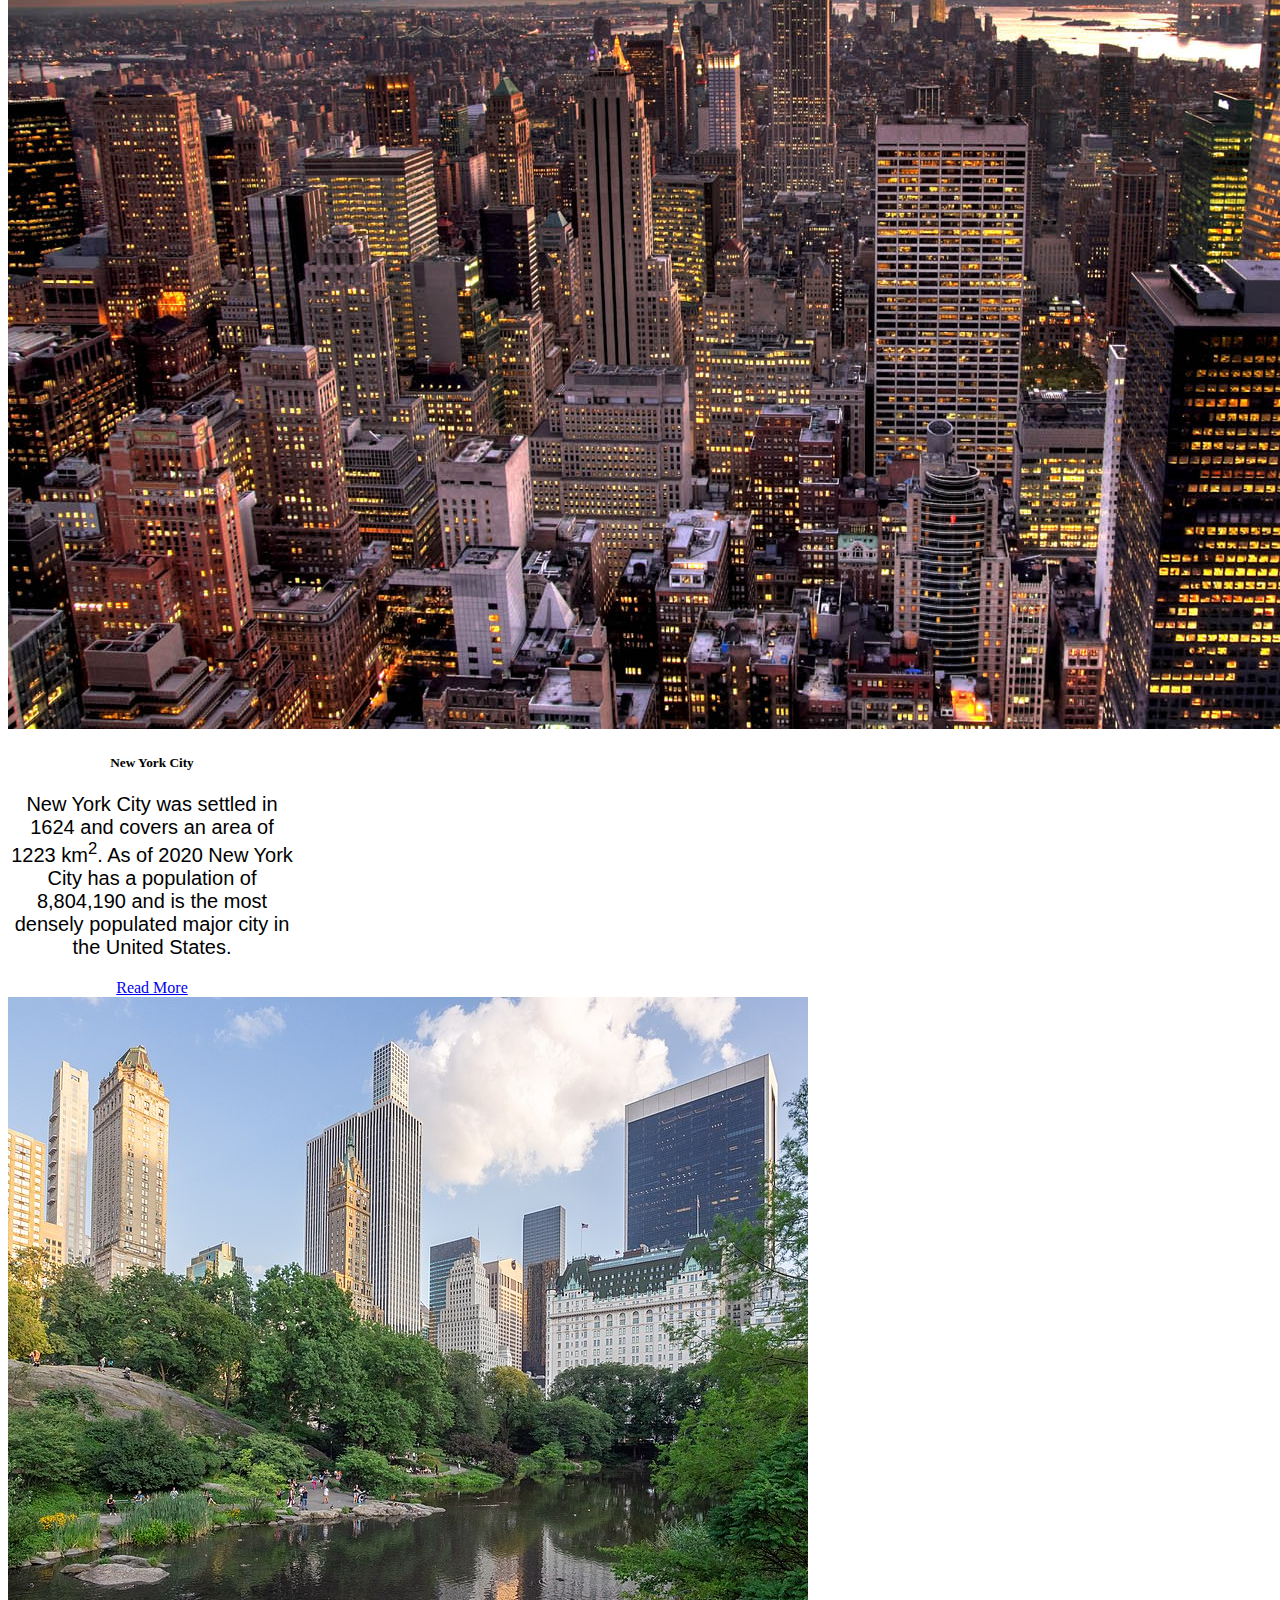
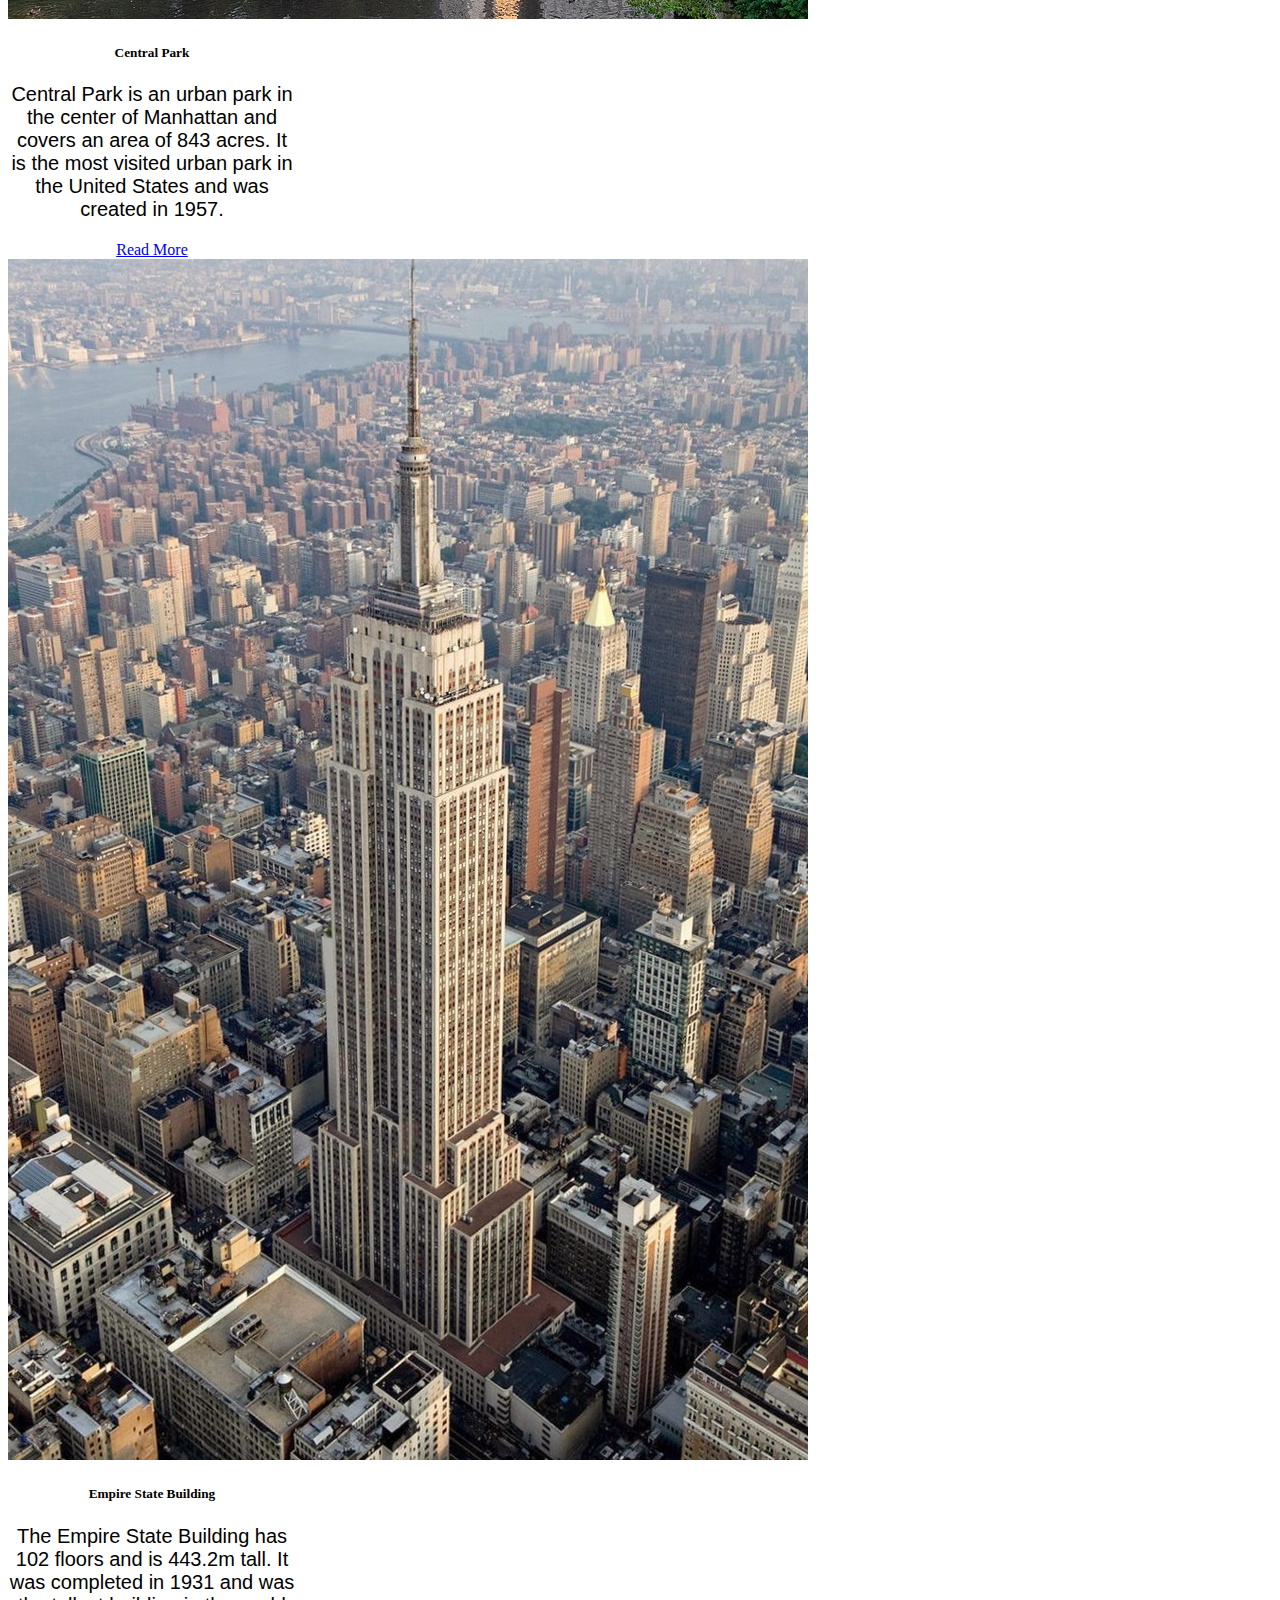
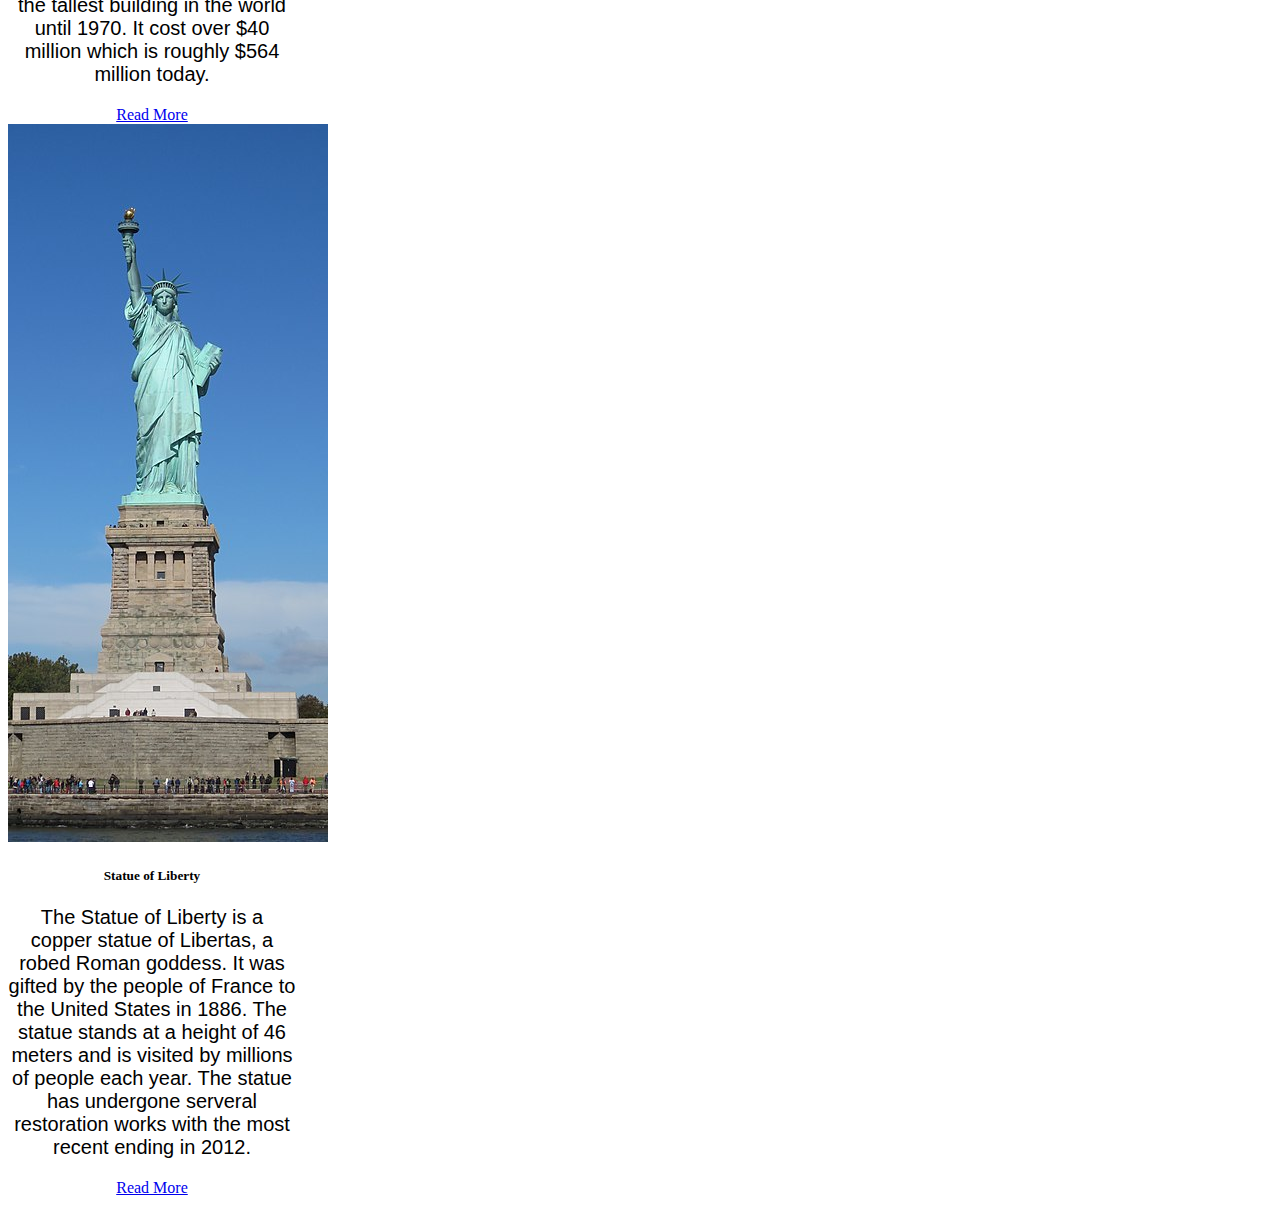
==== commit 8170b370: "Update index.html" ====
--- a/index.html
+++ b/index.html
@@ -11,12 +11,13 @@
         <link rel="preconnect" href="https://fonts.googleapis.com">
         <link rel="preconnect" href="https://fonts.gstatic.com" crossorigin>
         <link href="https://fonts.googleapis.com/css2?family=Eczar:wght@500;600;700&display=swap" rel="stylesheet">
-        <link rel="stylesheet" href="style.css">
+        
        
         <!-- Marina's styling -->
         <link href="http://fonts.cdnfonts.com/css/bohrdonni" rel="stylesheet">        
         <!-- styling -->
-
+        <link rel="stylesheet" href="style.css">
+        
     </head>
 
     <body>
--- a/style.css
+++ b/style.css
@@ -5,7 +5,7 @@
 } */
 
 body {
-    font-family:'BohrDonni',Verdana, Geneva, Tahoma, sans-serif;
+/*     font-family:'BohrDonni',Verdana, Geneva, Tahoma, sans-serif; */
     text-align: center;
 }
 
